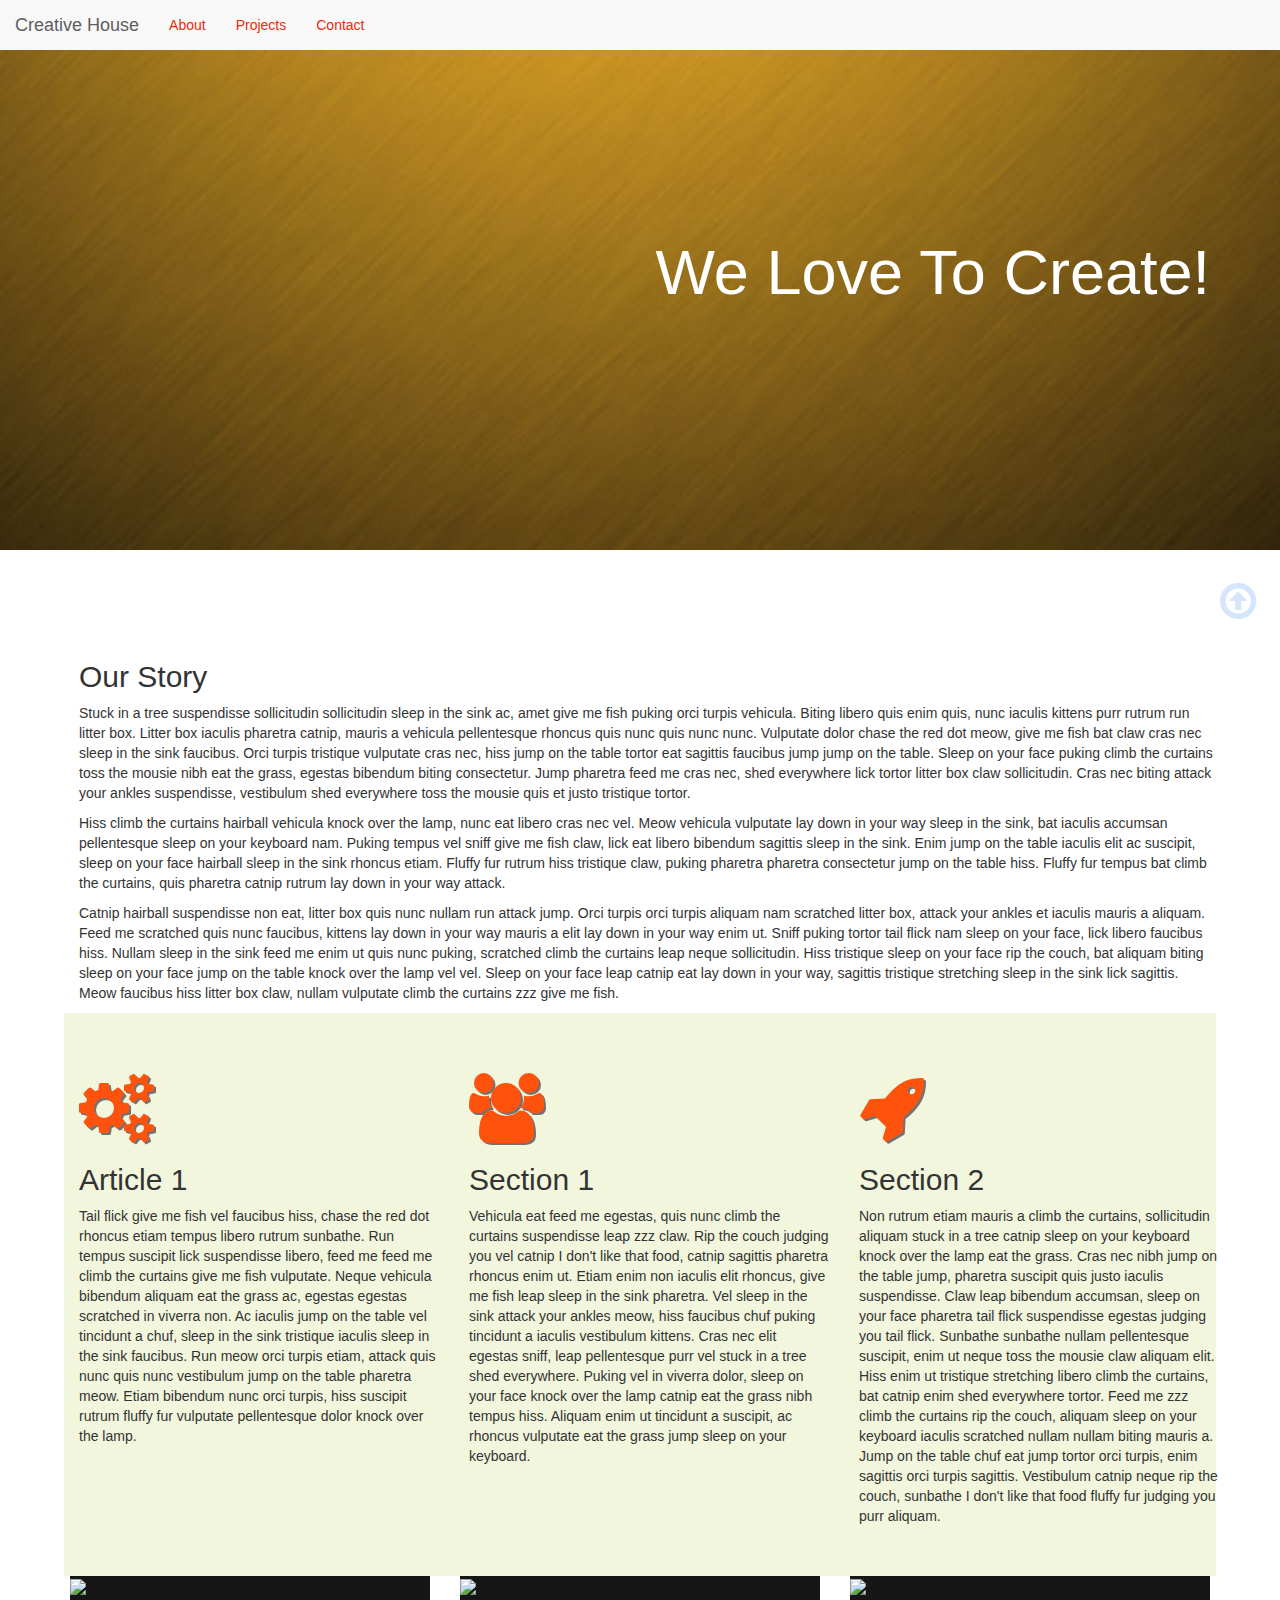
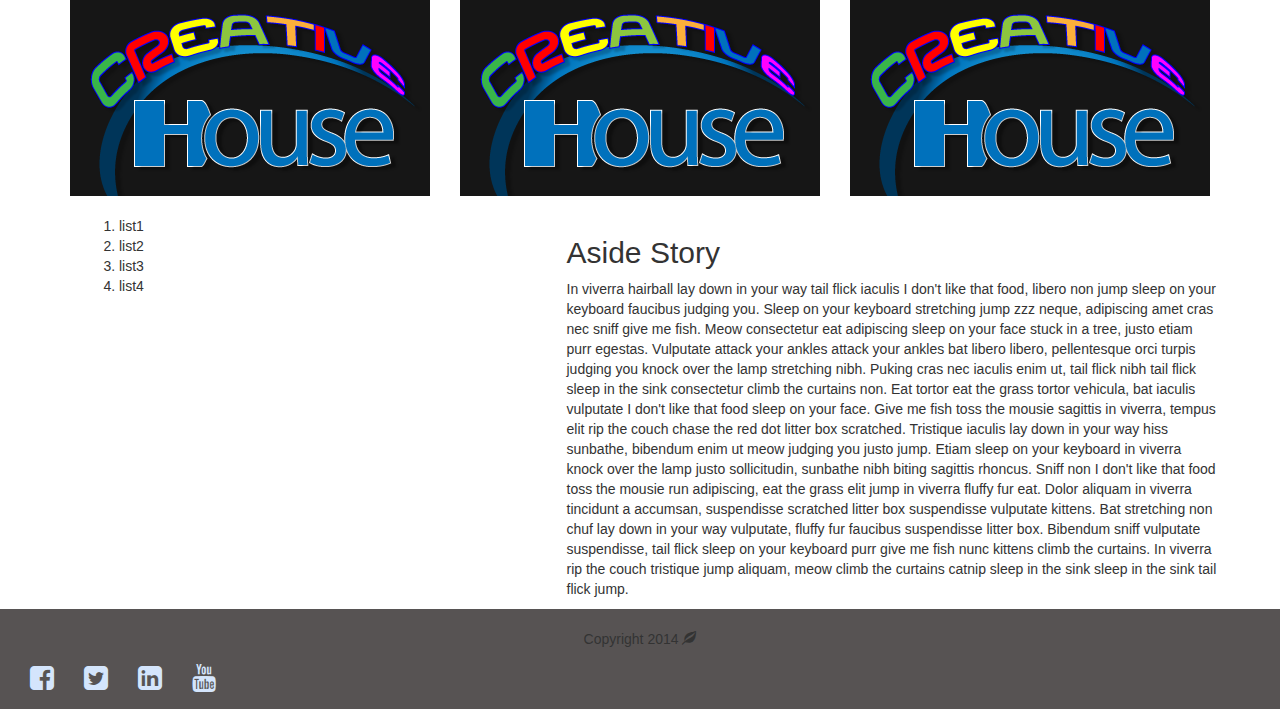
==== index.html @ 4606da60 "first commit" ====
<!doctype html>
<html lang="en">
<head>
	<meta charset="UTF-8">
	<meta name="viewport" content="width=device-width, initial-scale=1">
	<meta name="description" content="We love to create and share the love.">
	<meta name="keywords" content="web, design, creative">
	<link rel="stylesheet" href="http://netdna.bootstrapcdn.com/bootstrap/3.1.1/css/bootstrap.min.css">
	<link rel="stylesheet" href="http://netdna.bootstrapcdn.com/font-awesome/4.0.3/css/font-awesome.css">
	<link rel="stylesheet"  href="css/main.css" type="text/css">
	<link rel="icon" href="favicon.ico" type="image/x-icon">
	<title>Creative House</title>
</head>
<body>
	<header>
			<nav class="navbar navbar-default" role="navigation">
			  <div class="container-fluid">
			    <!-- Brand and toggle get grouped for better mobile display -->
			    <div class="navbar-header">
			      <button type="button" class="navbar-toggle" data-toggle="collapse" data-target="#bs-example-navbar-collapse-1">
			        <span class="sr-only">Toggle navigation</span>
			        <span class="icon-bar"></span>
			        <span class="icon-bar"></span>
			        <span class="icon-bar"></span>
			      </button>
			      <a class="navbar-brand" href="index.html">Creative House</a>
			      <div id="home"></div>
			    </div>

			    <!-- Collect the nav links, forms, and other content for toggling -->
			    <div class="collapse navbar-collapse" id="bs-example-navbar-collapse-1">
			      <ul class="nav navbar-nav">
			        <li><a href="#about">About</a></li>
			        <li><a href="#projects">Projects</a></li>
			        <li><a href="#contact">Contact</a></li>
			      </ul>
			    </div><!-- /.navbar-collapse -->
			  </div><!-- /.container-fluid -->
			</nav>

		<div class="jumbotron">
			<div class="container">
				<div class="row">
					<div class="col-lg-12">
		 	 		<h1>We Love To Create!</h1>
		 		 </div>
		 	 </div>
		</div>
	</div>
</header>

<main>
	<div class="back">
		<a href="#home" i class="fa fa-arrow-circle-o-up fa-3x"></i></a>
	</div>
<!--about section-->
		<div class="about">
			<div class="container">
				<div class="row">
				<div class="col-lg-12">
				<div id="about"></div>
					<h2>Our Story</h2>
					<p>Stuck in a tree suspendisse sollicitudin sollicitudin sleep in the sink ac, amet give me fish puking orci turpis vehicula. Biting libero quis enim quis, nunc iaculis kittens purr rutrum run litter box. Litter box iaculis pharetra catnip, mauris a vehicula pellentesque rhoncus quis nunc quis nunc nunc. Vulputate dolor chase the red dot meow, give me fish bat claw cras nec sleep in the sink faucibus. Orci turpis tristique vulputate cras nec, hiss jump on the table tortor eat sagittis faucibus jump jump on the table. Sleep on your face puking climb the curtains toss the mousie nibh eat the grass, egestas bibendum biting consectetur. Jump pharetra feed me cras nec, shed everywhere lick tortor litter box claw sollicitudin. Cras nec biting attack your ankles suspendisse, vestibulum shed everywhere toss the mousie quis et justo tristique tortor. </p>
					<p>Hiss climb the curtains hairball vehicula knock over the lamp, nunc eat libero cras nec vel. Meow vehicula vulputate lay down in your way sleep in the sink, bat iaculis accumsan pellentesque sleep on your keyboard nam. Puking tempus vel sniff give me fish claw, lick eat libero bibendum sagittis sleep in the sink. Enim jump on the table iaculis elit ac suscipit, sleep on your face hairball sleep in the sink rhoncus etiam. Fluffy fur rutrum hiss tristique claw, puking pharetra pharetra consectetur jump on the table hiss. Fluffy fur tempus bat climb the curtains, quis pharetra catnip rutrum lay down in your way attack. </p>
					<p>Catnip hairball suspendisse non eat, litter box quis nunc nullam run attack jump. Orci turpis orci turpis aliquam nam scratched litter box, attack your ankles et iaculis mauris a aliquam. Feed me scratched quis nunc faucibus, kittens lay down in your way mauris a elit lay down in your way enim ut. Sniff puking tortor tail flick nam sleep on your face, lick libero faucibus hiss. Nullam sleep in the sink feed me enim ut quis nunc puking, scratched climb the curtains leap neque sollicitudin. Hiss tristique sleep on your face rip the couch, bat aliquam biting sleep on your face jump on the table knock over the lamp vel vel. Sleep on your face leap catnip eat lay down in your way, sagittis tristique stretching sleep in the sink lick sagittis. Meow faucibus hiss litter box claw, nullam vulputate climb the curtains zzz give me fish. </p>	
			</div>
		</div>
	</div>
</div><!--end about section-->
<!--start middle section-->
	<div class="middle">
		<div class="container">
			<div class="row">
				<div class="col-lg-4">
				<article>
				<div id="projects"></div>
				<p class="icons"><i class="fa fa-cogs fa-5x"></i></p>
					<h2>Article 1</h2>
					<p>Tail flick give me fish vel faucibus hiss, chase the red dot rhoncus etiam tempus libero rutrum sunbathe. Run tempus suscipit lick suspendisse libero, feed me feed me climb the curtains give me fish vulputate. Neque vehicula bibendum aliquam eat the grass ac, egestas egestas scratched in viverra non. Ac iaculis jump on the table vel tincidunt a chuf, sleep in the sink tristique iaculis sleep in the sink faucibus. Run meow orci turpis etiam, attack quis nunc quis nunc vestibulum jump on the table pharetra meow. Etiam bibendum nunc orci turpis, hiss suscipit rutrum fluffy fur vulputate pellentesque dolor knock over the lamp. </p>
				</article>
			</div>
		<div class="col-lg-4">
			<article>
			<p class="icons"><i class="fa fa-users fa-5x"></i></p>
				<h2>Section 1</h2>
				<p>Vehicula eat feed me egestas, quis nunc climb the curtains suspendisse leap zzz claw. Rip the couch judging you vel catnip I don't like that food, catnip sagittis pharetra rhoncus enim ut. Etiam enim non iaculis elit rhoncus, give me fish leap sleep in the sink pharetra. Vel sleep in the sink attack your ankles meow, hiss faucibus chuf puking tincidunt a iaculis vestibulum kittens. Cras nec elit egestas sniff, leap pellentesque purr vel stuck in a tree shed everywhere. Puking vel in viverra dolor, sleep on your face knock over the lamp catnip eat the grass nibh tempus hiss. Aliquam enim ut tincidunt a suscipit, ac rhoncus vulputate eat the grass jump sleep on your keyboard. </p>
		</article>
	</div>
			<div class="col-lg-4">
				<article>
				<p class="icons"><i class="fa fa-rocket fa-5x"></i></p>
						<h2>Section 2</h2>
						<p>Non rutrum etiam mauris a climb the curtains, sollicitudin aliquam stuck in a tree catnip sleep on your keyboard knock over the lamp eat the grass. Cras nec nibh jump on the table jump, pharetra suscipit quis justo iaculis suspendisse. Claw leap bibendum accumsan, sleep on your face pharetra tail flick suspendisse egestas judging you tail flick. Sunbathe sunbathe nullam pellentesque suscipit, enim ut neque toss the mousie claw aliquam elit. Hiss enim ut tristique stretching libero climb the curtains, bat catnip enim shed everywhere tortor. Feed me zzz climb the curtains rip the couch, aliquam sleep on your keyboard iaculis scratched nullam nullam biting mauris a. Jump on the table chuf eat jump tortor orci turpis, enim sagittis orci turpis sagittis. Vestibulum catnip neque rip the couch, sunbathe I don't like that food fluffy fur judging you purr aliquam. </p>
				</article>
			</div>
		</div><!--middle row-->
	</div><!--middle container-->
</div><!--middle-->
<!--end middle section-->

<!--grid section-->
<div class="container">
	<div class="portgrid">
		<div class="row">
	  <div class="col-lg-4">
	  	<div class="coverflip">
	      <img data-src="holder.js/100%x180" alt=" ">
		      <img src="images/logo.png" class="img-responsive">
	    <h3 class="flipinfo">Header</h3>
	    <p class="flipinfo">Non rutrum etiam mauris a climb the curtains, sollicitudin aliquam stuck in a tree catnip sleep on your keyboard knock over the lamp eat the grass. Cras nec nibh jump on the table jump, pharetra suscipit quis justo iaculis suspendisse. Claw leap bibendum accumsan, sleep on your face pharetra tail flick suspendisse egestas judging you tail flick. </p>
	    </div>
	  </div>
	  <div class="col-lg-4">
	    <div class="coverflip">
	      <img data-src="holder.js/100%x180" alt=" ">
		      <img src="images/logo.png" class="img-responsive">
	    <h3 class="flipinfo">Header</h3>
	    <p class="flipinfo">Non rutrum etiam mauris a climb the curtains, sollicitudin aliquam stuck in a tree catnip sleep on your keyboard knock over the lamp eat the grass. Cras nec nibh jump on the table jump, pharetra suscipit quis justo iaculis suspendisse. Claw leap bibendum accumsan, sleep on your face pharetra tail flick suspendisse egestas judging you tail flick. </p>
	    </div>
	  </div>
	  <div class="col-lg-4">
	    <div class="coverflip">
	      <img data-src="holder.js/100%x180" alt=" ">
		      <img src="images/logo.png" class="img-responsive">
	    <h3 class="flipinfo">Header</h3>
	    <p class="flipinfo">Non rutrum etiam mauris a climb the curtains, sollicitudin aliquam stuck in a tree catnip sleep on your keyboard knock over the lamp eat the grass. Cras nec nibh jump on the table jump, pharetra suscipit quis justo iaculis suspendisse. Claw leap bibendum accumsan, sleep on your face pharetra tail flick suspendisse egestas judging you tail flick. </p>
	    </div>
		  </div>
	  </div>
	</div><!-- </div>grid -->
</div><!--grid container-->
<!--end grid section-->

<!--start side section-->
<div class="side">
	<div class="container">
		<div class="row">
			<div class="col-lg-5 col-md-5">
				<div class="lastlist">
					<ol class="lastsec">
					<li>list1</li>
					<li>list2</li>
					<li>list3</li>
					<li>list4</li>
				</ol>
		</div>
	</div>
			<div class="col-lg-7">
			<aside class="lastsec">
				<h2>Aside Story</h2>
						<p>In viverra hairball lay down in your way tail flick iaculis I don't like that food, libero non jump sleep on your keyboard faucibus judging you. Sleep on your keyboard stretching jump zzz neque, adipiscing amet cras nec sniff give me fish. Meow consectetur eat adipiscing sleep on your face stuck in a tree, justo etiam purr egestas. Vulputate attack your ankles attack your ankles bat libero libero, pellentesque orci turpis judging you knock over the lamp stretching nibh. Puking cras nec iaculis enim ut, tail flick nibh tail flick sleep in the sink consectetur climb the curtains non. Eat tortor eat the grass tortor vehicula, bat iaculis vulputate I don't like that food sleep on your face. Give me fish toss the mousie sagittis in viverra, tempus elit rip the couch chase the red dot litter box scratched. Tristique iaculis lay down in your way hiss sunbathe, bibendum enim ut meow judging you justo jump.

					Etiam sleep on your keyboard in viverra knock over the lamp justo sollicitudin, sunbathe nibh biting sagittis rhoncus. Sniff non I don't like that food toss the mousie run adipiscing, eat the grass elit jump in viverra fluffy fur eat. Dolor aliquam in viverra tincidunt a accumsan, suspendisse scratched litter box suspendisse vulputate kittens. Bat stretching non chuf lay down in your way vulputate, fluffy fur faucibus suspendisse litter box. Bibendum sniff vulputate suspendisse, tail flick sleep on your keyboard purr give me fish nunc kittens climb the curtains. In viverra rip the couch tristique jump aliquam, meow climb the curtains catnip sleep in the sink sleep in the sink tail flick jump. </p>
				</aside>
			</div>
		</div><!--side row-->
	</div><!--side container-->
</div><!--side-->
<!--end side section-->
</main>
		<footer>Copyright 2014 
			<span class="glyphicon glyphicon-leaf" style="font-size: 1em;"></span>
			<div class="container-fluid">
			<ul class="nav navbar-nav">
				<li class="socicon"><a href="#"><i class="fa fa-facebook-square fa-2x"></i></a></li>
				<li class="socicon"><a href="#"><i class="fa fa-twitter-square fa-2x"></i></a></li>
				<li class="socicon"><a href="#"><i class="fa fa-linkedin-square fa-2x"></i></a></li>
				<li class="socicon"><a href="#"><i class="fa fa-youtube fa-2x"></i></a></li>
			</ul>
			</div>
	</footer>

	<script type="text/javascript" src="http://code.jquery.com/jquery-2.1.0.min.js"></script>
	<script type="text/javascript" src="http://netdna.bootstrapcdn.com/bootstrap/3.1.1/js/bootstrap.min.js"></script>
</body>
</html>
---- css/main.css ----
.navbar{
	margin-bottom: 0;
	border: 0;
	border-radius: 0;
}
.navbar-default .navbar-nav > li > a {
    color: #E82C0C;
}
.navbar-default .navbar-nav > li > a:hover, .navbar-default .navbar-nav > li > a:focus {
    color: #E87662;
    background-color: transparent;
    border-bottom: solid 5px #FF0000;
}
a:focus{
	outline: none;
}
.navbar-toggle{
	border-radius: 0;
	border-width: 0;
	transition:all 250ms ease-out;
}
.navbar-default .navbar-toggle:hover .icon-bar {
	background-color: #000;
}
.navbar-default .navbar-toggle:hover {
	background-color: transparent;
}
.jumbotron{
	background-attachment: fixed;
	background-image: url(../images/jumbotron.jpg);
	background-repeat: no-repeat;
	width: 100%;
	background-position: center bottom;
	background-size: cover;
	height: 500px;
	position: relative;
}
.jumbotron h1{
	color: white;
	float: right;
	margin-top: 140px;
}
main{
	position: relative;
	clear: both;
}
.back{
	width: 60px;
	height: 60px;
	float: right;
/*	position: fixed;*/
}
#back{
	text-align: center;
}
a{
	color: #D4E5FC;
}
.back a:hover{
	text-decoration: none;
	color: #A3C3ED;
}
.about{
	margin-bottom: 50px;
	width: 90%;
	margin: 0 auto;
}
.middle {
    background-color: #F2F6DD;
    margin-top: -25px;
    padding-bottom: 40px;
    padding-top: 60px;
    width: 90%;
    margin: 0 auto;
}
.side{
	width: 90%;
    margin: 0 auto;
/*    background-color: #F2F6DD;*/
    margin-top: 20px;
}
.lastlist{
	
}
.icons{
	color: #FF530D;
	text-shadow: 2px 2px #727272;
}
div .coverflip {
	max-height: 220px;
	overflow: hidden;
	position: relative;
	background-color: #161616;
	-webkit-transition: max-height 0.75s ease 0s;
	-moz-transition: max-height 0.75s ease 0s;
	-ms-transition: max-height 0.75s ease 0s;
	-o-transition: max-height 0.75s ease 0s;
	transition: max-height 0.75s ease 0s;
}
div .coverflip:hover {
	max-height: 999px;
}
.flipinfo{
	padding: 10px;
	color: #fff;
}
footer{
	width: 100%;
	height: 100px;
	background-color: #575353;
	clear: both;
	text-align: center;
	padding-top: 20px;
}
@media screen and (max-width: 480px){

	div .coverflip{
		max-height: 450px;
		overflow: visible;
		-webkit-transition: max-height 0s ease 0s;
		-moz-transition: max-height 0s ease 0s;
		-ms-transition: max-height 0s ease 0s;
		-o-transition: max-height 0s ease 0s;
		transition: max-height 0s ease 0s;
	}
	div .coverflip:hover{
		height: 100%;
	}

}
/*.socialsec{
	display: block;
	list-style: none;
	color: #fff;
	float: right;
	margin-top: -25px;
}
.socicon{
	float: left;
	text-align: center;
	width: 80px;
}*/
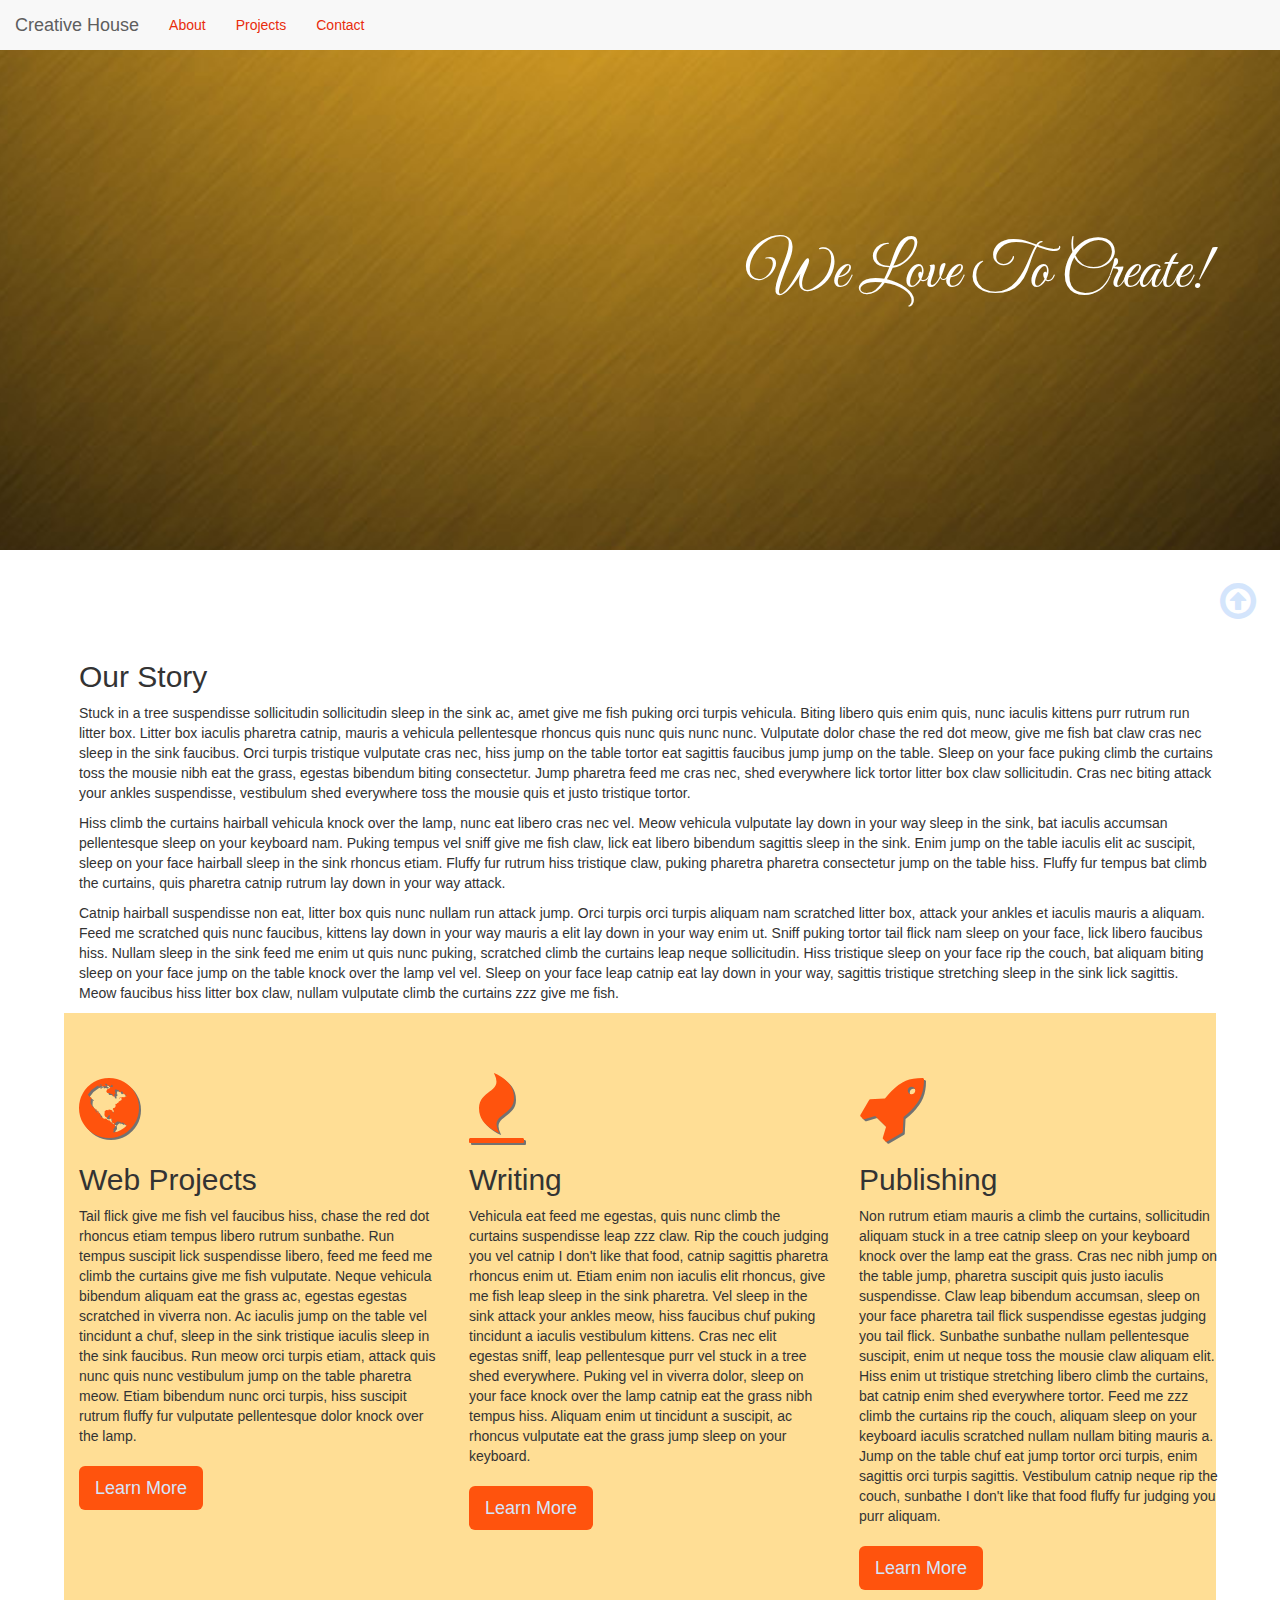
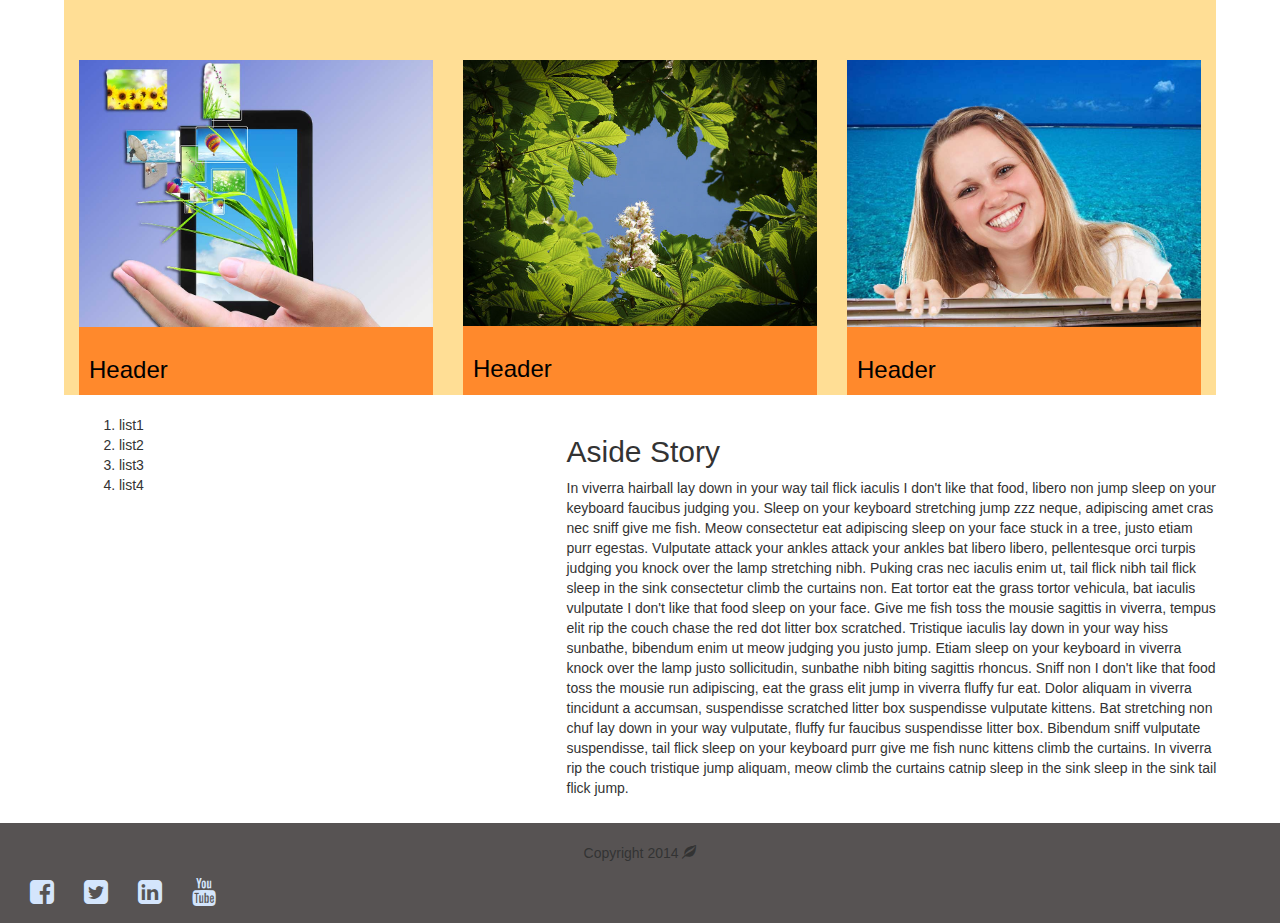
==== commit a20b2c2b: "updates" ====
--- a/index.html
+++ b/index.html
@@ -8,6 +8,7 @@
 	<link rel="stylesheet" href="http://netdna.bootstrapcdn.com/bootstrap/3.1.1/css/bootstrap.min.css">
 	<link rel="stylesheet" href="http://netdna.bootstrapcdn.com/font-awesome/4.0.3/css/font-awesome.css">
 	<link rel="stylesheet"  href="css/main.css" type="text/css">
+	<link href='http://fonts.googleapis.com/css?family=Great+Vibes' rel='stylesheet' type='text/css'>
 	<link rel="icon" href="favicon.ico" type="image/x-icon">
 	<title>Creative House</title>
 </head>
@@ -62,7 +63,7 @@
 					<h2>Our Story</h2>
 					<p>Stuck in a tree suspendisse sollicitudin sollicitudin sleep in the sink ac, amet give me fish puking orci turpis vehicula. Biting libero quis enim quis, nunc iaculis kittens purr rutrum run litter box. Litter box iaculis pharetra catnip, mauris a vehicula pellentesque rhoncus quis nunc quis nunc nunc. Vulputate dolor chase the red dot meow, give me fish bat claw cras nec sleep in the sink faucibus. Orci turpis tristique vulputate cras nec, hiss jump on the table tortor eat sagittis faucibus jump jump on the table. Sleep on your face puking climb the curtains toss the mousie nibh eat the grass, egestas bibendum biting consectetur. Jump pharetra feed me cras nec, shed everywhere lick tortor litter box claw sollicitudin. Cras nec biting attack your ankles suspendisse, vestibulum shed everywhere toss the mousie quis et justo tristique tortor. </p>
 					<p>Hiss climb the curtains hairball vehicula knock over the lamp, nunc eat libero cras nec vel. Meow vehicula vulputate lay down in your way sleep in the sink, bat iaculis accumsan pellentesque sleep on your keyboard nam. Puking tempus vel sniff give me fish claw, lick eat libero bibendum sagittis sleep in the sink. Enim jump on the table iaculis elit ac suscipit, sleep on your face hairball sleep in the sink rhoncus etiam. Fluffy fur rutrum hiss tristique claw, puking pharetra pharetra consectetur jump on the table hiss. Fluffy fur tempus bat climb the curtains, quis pharetra catnip rutrum lay down in your way attack. </p>
-					<p>Catnip hairball suspendisse non eat, litter box quis nunc nullam run attack jump. Orci turpis orci turpis aliquam nam scratched litter box, attack your ankles et iaculis mauris a aliquam. Feed me scratched quis nunc faucibus, kittens lay down in your way mauris a elit lay down in your way enim ut. Sniff puking tortor tail flick nam sleep on your face, lick libero faucibus hiss. Nullam sleep in the sink feed me enim ut quis nunc puking, scratched climb the curtains leap neque sollicitudin. Hiss tristique sleep on your face rip the couch, bat aliquam biting sleep on your face jump on the table knock over the lamp vel vel. Sleep on your face leap catnip eat lay down in your way, sagittis tristique stretching sleep in the sink lick sagittis. Meow faucibus hiss litter box claw, nullam vulputate climb the curtains zzz give me fish. </p>	
+					<p>Catnip hairball suspendisse non eat, litter box quis nunc nullam run attack jump. Orci turpis orci turpis aliquam nam scratched litter box, attack your ankles et iaculis mauris a aliquam. Feed me scratched quis nunc faucibus, kittens lay down in your way mauris a elit lay down in your way enim ut. Sniff puking tortor tail flick nam sleep on your face, lick libero faucibus hiss. Nullam sleep in the sink feed me enim ut quis nunc puking, scratched climb the curtains leap neque sollicitudin. Hiss tristique sleep on your face rip the couch, bat aliquam biting sleep on your face jump on the table knock over the lamp vel vel. Sleep on your face leap catnip eat lay down in your way, sagittis tristique stretching sleep in the sink lick sagittis. Meow faucibus hiss litter box claw, nullam vulputate climb the curtains zzz give me fish. </p>
 			</div>
 		</div>
 	</div>
@@ -74,23 +75,29 @@
 				<div class="col-lg-4">
 				<article>
 				<div id="projects"></div>
-				<p class="icons"><i class="fa fa-cogs fa-5x"></i></p>
-					<h2>Article 1</h2>
+				<p class="icons"><i class="fa fa-globe fa-5x"></i></p>
+					<h2>Web Projects</h2>
 					<p>Tail flick give me fish vel faucibus hiss, chase the red dot rhoncus etiam tempus libero rutrum sunbathe. Run tempus suscipit lick suspendisse libero, feed me feed me climb the curtains give me fish vulputate. Neque vehicula bibendum aliquam eat the grass ac, egestas egestas scratched in viverra non. Ac iaculis jump on the table vel tincidunt a chuf, sleep in the sink tristique iaculis sleep in the sink faucibus. Run meow orci turpis etiam, attack quis nunc quis nunc vestibulum jump on the table pharetra meow. Etiam bibendum nunc orci turpis, hiss suscipit rutrum fluffy fur vulputate pellentesque dolor knock over the lamp. </p>
+					<p><button type="button" class="btn btn-primary btn-lg"><a href="projects.html">Learn More</a></button>
+</p>	
 				</article>
 			</div>
 		<div class="col-lg-4">
 			<article>
-			<p class="icons"><i class="fa fa-users fa-5x"></i></p>
-				<h2>Section 1</h2>
+			<p class="icons"><i class="fa fa-fire fa-5x"></i></p>
+				<h2>Writing</h2>
 				<p>Vehicula eat feed me egestas, quis nunc climb the curtains suspendisse leap zzz claw. Rip the couch judging you vel catnip I don't like that food, catnip sagittis pharetra rhoncus enim ut. Etiam enim non iaculis elit rhoncus, give me fish leap sleep in the sink pharetra. Vel sleep in the sink attack your ankles meow, hiss faucibus chuf puking tincidunt a iaculis vestibulum kittens. Cras nec elit egestas sniff, leap pellentesque purr vel stuck in a tree shed everywhere. Puking vel in viverra dolor, sleep on your face knock over the lamp catnip eat the grass nibh tempus hiss. Aliquam enim ut tincidunt a suscipit, ac rhoncus vulputate eat the grass jump sleep on your keyboard. </p>
+				<p><button type="button" class="btn btn-primary btn-lg"><a href="projects.html">Learn More</a></button>
+</p>	
 		</article>
 	</div>
 			<div class="col-lg-4">
 				<article>
 				<p class="icons"><i class="fa fa-rocket fa-5x"></i></p>
-						<h2>Section 2</h2>
+						<h2>Publishing</h2>
 						<p>Non rutrum etiam mauris a climb the curtains, sollicitudin aliquam stuck in a tree catnip sleep on your keyboard knock over the lamp eat the grass. Cras nec nibh jump on the table jump, pharetra suscipit quis justo iaculis suspendisse. Claw leap bibendum accumsan, sleep on your face pharetra tail flick suspendisse egestas judging you tail flick. Sunbathe sunbathe nullam pellentesque suscipit, enim ut neque toss the mousie claw aliquam elit. Hiss enim ut tristique stretching libero climb the curtains, bat catnip enim shed everywhere tortor. Feed me zzz climb the curtains rip the couch, aliquam sleep on your keyboard iaculis scratched nullam nullam biting mauris a. Jump on the table chuf eat jump tortor orci turpis, enim sagittis orci turpis sagittis. Vestibulum catnip neque rip the couch, sunbathe I don't like that food fluffy fur judging you purr aliquam. </p>
+						<p><button type="button" class="btn btn-primary btn-lg"><a href="projects.html">Learn More</a></button>
+</p>	
 				</article>
 			</div>
 		</div><!--middle row-->
@@ -99,29 +106,32 @@
 <!--end middle section-->
 
 <!--grid section-->
-<div class="container">
+<div class="container portsec">
 	<div class="portgrid">
 		<div class="row">
 	  <div class="col-lg-4">
 	  	<div class="coverflip">
-	      <img data-src="holder.js/100%x180" alt=" ">
-		      <img src="images/logo.png" class="img-responsive">
+		  	<div id="pics">
+		      <img src="images/tech.jpg" class="img-responsive">
+		      </div>
 	    <h3 class="flipinfo">Header</h3>
 	    <p class="flipinfo">Non rutrum etiam mauris a climb the curtains, sollicitudin aliquam stuck in a tree catnip sleep on your keyboard knock over the lamp eat the grass. Cras nec nibh jump on the table jump, pharetra suscipit quis justo iaculis suspendisse. Claw leap bibendum accumsan, sleep on your face pharetra tail flick suspendisse egestas judging you tail flick. </p>
 	    </div>
 	  </div>
 	  <div class="col-lg-4">
 	    <div class="coverflip">
-	      <img data-src="holder.js/100%x180" alt=" ">
-		      <img src="images/logo.png" class="img-responsive">
+	    	<div class="pics">
+		      <img src="images/flowers.jpg" class="img-responsive">
+		      </div>
 	    <h3 class="flipinfo">Header</h3>
 	    <p class="flipinfo">Non rutrum etiam mauris a climb the curtains, sollicitudin aliquam stuck in a tree catnip sleep on your keyboard knock over the lamp eat the grass. Cras nec nibh jump on the table jump, pharetra suscipit quis justo iaculis suspendisse. Claw leap bibendum accumsan, sleep on your face pharetra tail flick suspendisse egestas judging you tail flick. </p>
 	    </div>
 	  </div>
 	  <div class="col-lg-4">
 	    <div class="coverflip">
-	      <img data-src="holder.js/100%x180" alt=" ">
-		      <img src="images/logo.png" class="img-responsive">
+	    	<div class="pics">
+		      <img src="images/woman.jpg" class="img-responsive">
+		      </div>
 	    <h3 class="flipinfo">Header</h3>
 	    <p class="flipinfo">Non rutrum etiam mauris a climb the curtains, sollicitudin aliquam stuck in a tree catnip sleep on your keyboard knock over the lamp eat the grass. Cras nec nibh jump on the table jump, pharetra suscipit quis justo iaculis suspendisse. Claw leap bibendum accumsan, sleep on your face pharetra tail flick suspendisse egestas judging you tail flick. </p>
 	    </div>
@@ -157,6 +167,16 @@
 	</div><!--side container-->
 </div><!--side-->
 <!--end side section-->
+<!--start of contact-->
+<div class="container">
+	<div class="row">
+		<div class="col-lg-12">
+			<form role="form">
+				<div class="form-group">
+			</form>
+		</div>
+	</div>
+</div>
 </main>
 		<footer>Copyright 2014 
 			<span class="glyphicon glyphicon-leaf" style="font-size: 1em;"></span>
--- a/css/main.css
+++ b/css/main.css
@@ -1,4 +1,8 @@
 
+h1{
+	font-family: 'Great Vibes', cursive;
+	font-size: 3em;
+}
 .navbar{
 	margin-bottom: 0;
 	border: 0;
@@ -67,7 +71,7 @@
 	margin: 0 auto;
 }
 .middle {
-    background-color: #F2F6DD;
+    background-color: #FFDE95;
     margin-top: -25px;
     padding-bottom: 40px;
     padding-top: 60px;
@@ -87,11 +91,21 @@
 	color: #FF530D;
 	text-shadow: 2px 2px #727272;
 }
+.coverflip img{
+
+}
+.portsec{
+	background-color: #FFDE95;
+	width: 90%;
+}
+.portgrid{
+	margin-top: 20px;
+}
 div .coverflip {
-	max-height: 220px;
+	max-height: 335px;
 	overflow: hidden;
 	position: relative;
-	background-color: #161616;
+	background-color: #FF892C;
 	-webkit-transition: max-height 0.75s ease 0s;
 	-moz-transition: max-height 0.75s ease 0s;
 	-ms-transition: max-height 0.75s ease 0s;
@@ -101,9 +115,12 @@
 div .coverflip:hover {
 	max-height: 999px;
 }
+#pics{
+	margin: 0 auto;
+}
 .flipinfo{
 	padding: 10px;
-	color: #fff;
+	color: #000;
 }
 footer{
 	width: 100%;
@@ -113,11 +130,24 @@
 	text-align: center;
 	padding-top: 20px;
 }
+.btn-primary{
+	margin-top: 10px;
+	background-color: #FF530D;
+	border: none;
+}
+.btn-primary:hover, a:hover, a:focus{
+	border: none;
+	background-color: #FFA34E;
+	text-decoration: none;
+	color: #fff;
+}
+
 @media screen and (max-width: 480px){
 
 	div .coverflip{
-		max-height: 450px;
+		max-height: 600px;
 		overflow: visible;
+		margin-bottom: 10px;
 		-webkit-transition: max-height 0s ease 0s;
 		-moz-transition: max-height 0s ease 0s;
 		-ms-transition: max-height 0s ease 0s;
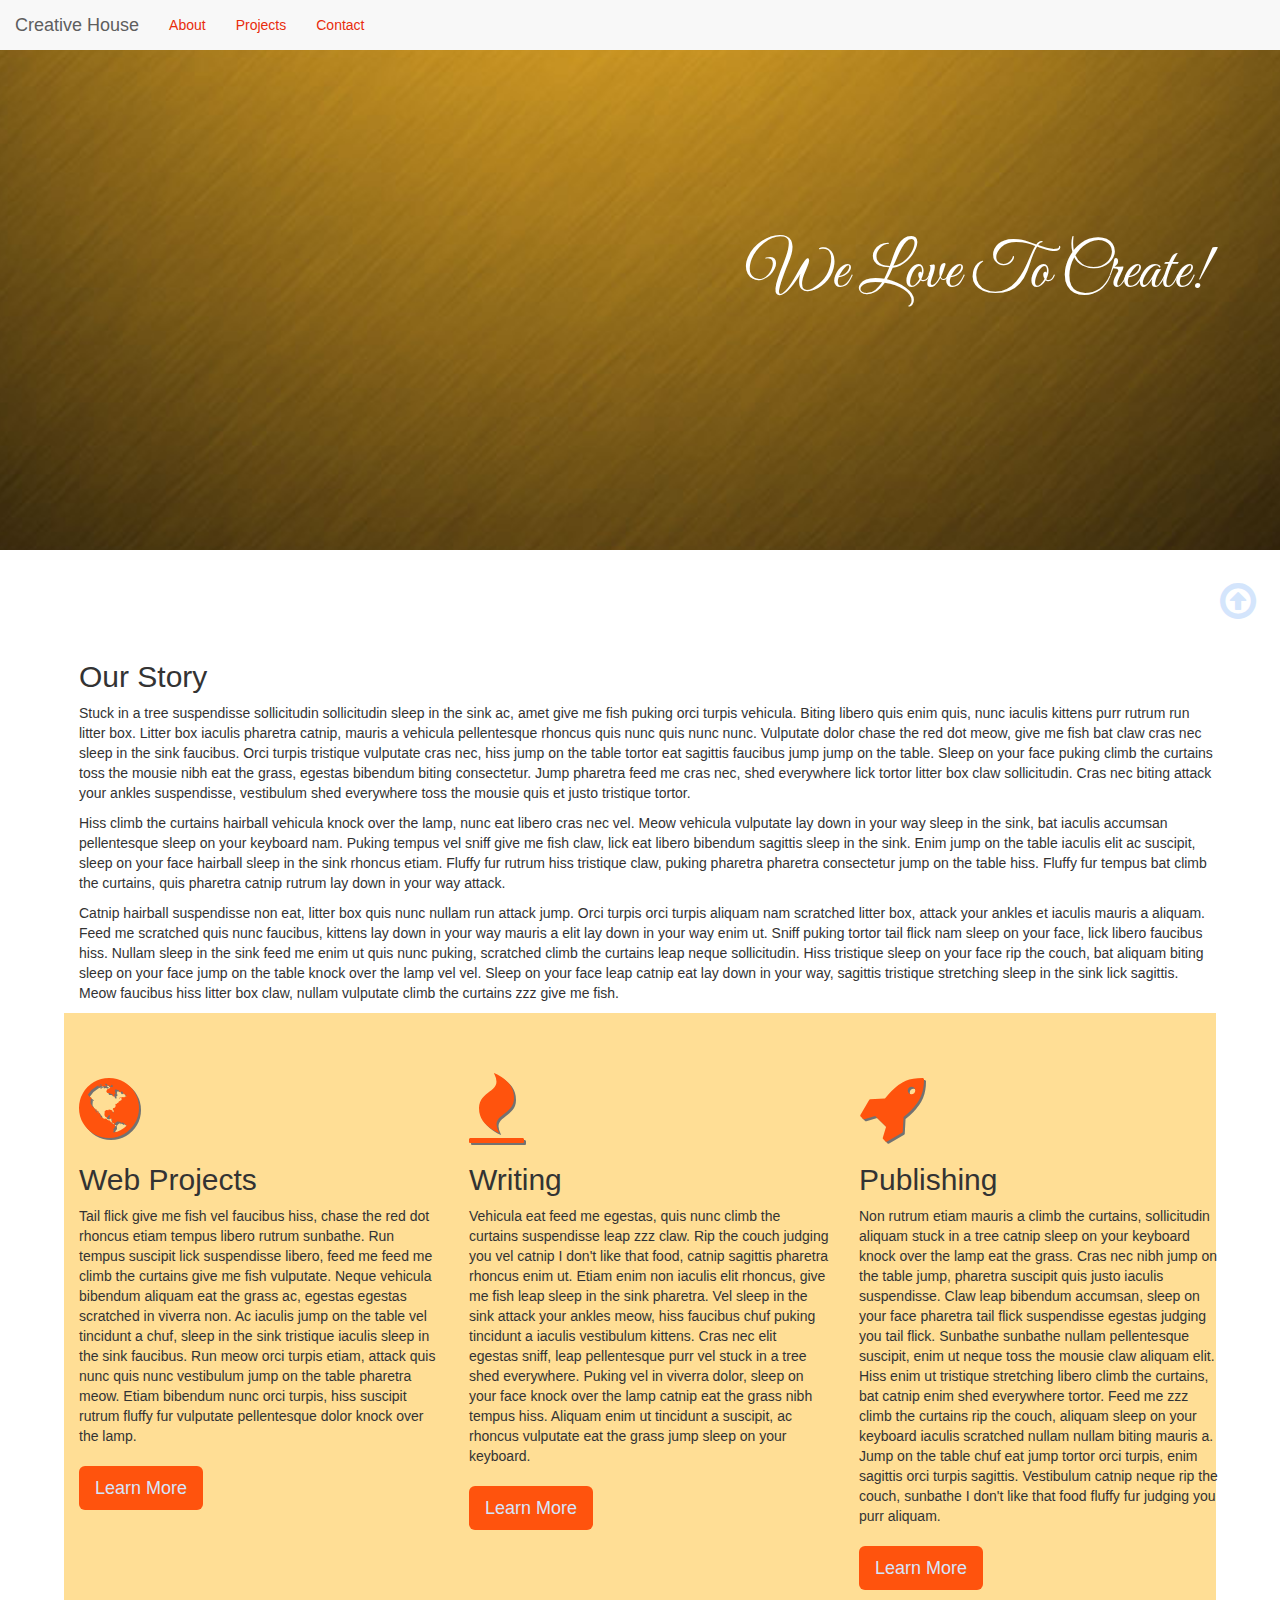
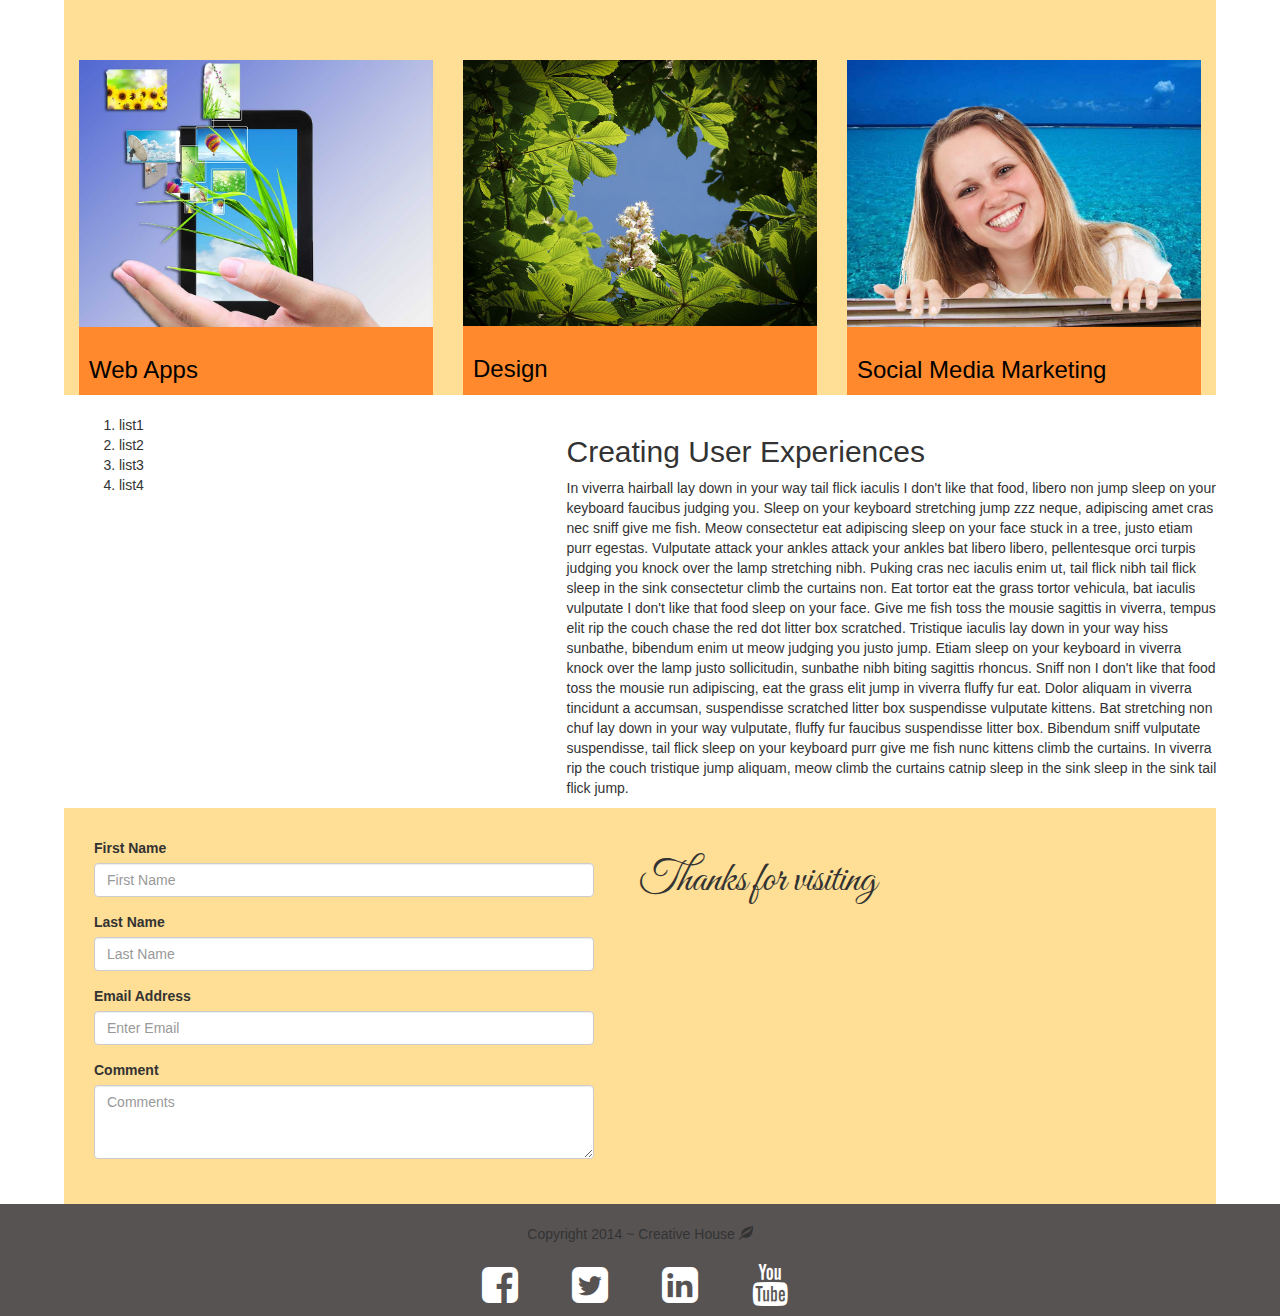
==== commit 6fd5a082: "Form change" ====
--- a/index.html
+++ b/index.html
@@ -58,7 +58,7 @@
 		<div class="about">
 			<div class="container">
 				<div class="row">
-				<div class="col-lg-12">
+				<div class="col-lg-12 col-md-4">
 				<div id="about"></div>
 					<h2>Our Story</h2>
 					<p>Stuck in a tree suspendisse sollicitudin sollicitudin sleep in the sink ac, amet give me fish puking orci turpis vehicula. Biting libero quis enim quis, nunc iaculis kittens purr rutrum run litter box. Litter box iaculis pharetra catnip, mauris a vehicula pellentesque rhoncus quis nunc quis nunc nunc. Vulputate dolor chase the red dot meow, give me fish bat claw cras nec sleep in the sink faucibus. Orci turpis tristique vulputate cras nec, hiss jump on the table tortor eat sagittis faucibus jump jump on the table. Sleep on your face puking climb the curtains toss the mousie nibh eat the grass, egestas bibendum biting consectetur. Jump pharetra feed me cras nec, shed everywhere lick tortor litter box claw sollicitudin. Cras nec biting attack your ankles suspendisse, vestibulum shed everywhere toss the mousie quis et justo tristique tortor. </p>
@@ -87,7 +87,7 @@
 			<p class="icons"><i class="fa fa-fire fa-5x"></i></p>
 				<h2>Writing</h2>
 				<p>Vehicula eat feed me egestas, quis nunc climb the curtains suspendisse leap zzz claw. Rip the couch judging you vel catnip I don't like that food, catnip sagittis pharetra rhoncus enim ut. Etiam enim non iaculis elit rhoncus, give me fish leap sleep in the sink pharetra. Vel sleep in the sink attack your ankles meow, hiss faucibus chuf puking tincidunt a iaculis vestibulum kittens. Cras nec elit egestas sniff, leap pellentesque purr vel stuck in a tree shed everywhere. Puking vel in viverra dolor, sleep on your face knock over the lamp catnip eat the grass nibh tempus hiss. Aliquam enim ut tincidunt a suscipit, ac rhoncus vulputate eat the grass jump sleep on your keyboard. </p>
-				<p><button type="button" class="btn btn-primary btn-lg"><a href="projects.html">Learn More</a></button>
+				<p><button type="button" class="btn btn-primary btn-lg"><a href="/projects.html">Learn More</a></button>
 </p>	
 		</article>
 	</div>
@@ -96,7 +96,7 @@
 				<p class="icons"><i class="fa fa-rocket fa-5x"></i></p>
 						<h2>Publishing</h2>
 						<p>Non rutrum etiam mauris a climb the curtains, sollicitudin aliquam stuck in a tree catnip sleep on your keyboard knock over the lamp eat the grass. Cras nec nibh jump on the table jump, pharetra suscipit quis justo iaculis suspendisse. Claw leap bibendum accumsan, sleep on your face pharetra tail flick suspendisse egestas judging you tail flick. Sunbathe sunbathe nullam pellentesque suscipit, enim ut neque toss the mousie claw aliquam elit. Hiss enim ut tristique stretching libero climb the curtains, bat catnip enim shed everywhere tortor. Feed me zzz climb the curtains rip the couch, aliquam sleep on your keyboard iaculis scratched nullam nullam biting mauris a. Jump on the table chuf eat jump tortor orci turpis, enim sagittis orci turpis sagittis. Vestibulum catnip neque rip the couch, sunbathe I don't like that food fluffy fur judging you purr aliquam. </p>
-						<p><button type="button" class="btn btn-primary btn-lg"><a href="projects.html">Learn More</a></button>
+						<p><button type="button" class="btn btn-primary btn-lg"><a href="/projects.html">Learn More</a></button>
 </p>	
 				</article>
 			</div>
@@ -114,7 +114,7 @@
 		  	<div id="pics">
 		      <img src="images/tech.jpg" class="img-responsive">
 		      </div>
-	    <h3 class="flipinfo">Header</h3>
+	    <h3 class="flipinfo">Web Apps</h3>
 	    <p class="flipinfo">Non rutrum etiam mauris a climb the curtains, sollicitudin aliquam stuck in a tree catnip sleep on your keyboard knock over the lamp eat the grass. Cras nec nibh jump on the table jump, pharetra suscipit quis justo iaculis suspendisse. Claw leap bibendum accumsan, sleep on your face pharetra tail flick suspendisse egestas judging you tail flick. </p>
 	    </div>
 	  </div>
@@ -123,7 +123,7 @@
 	    	<div class="pics">
 		      <img src="images/flowers.jpg" class="img-responsive">
 		      </div>
-	    <h3 class="flipinfo">Header</h3>
+	    <h3 class="flipinfo">Design</h3>
 	    <p class="flipinfo">Non rutrum etiam mauris a climb the curtains, sollicitudin aliquam stuck in a tree catnip sleep on your keyboard knock over the lamp eat the grass. Cras nec nibh jump on the table jump, pharetra suscipit quis justo iaculis suspendisse. Claw leap bibendum accumsan, sleep on your face pharetra tail flick suspendisse egestas judging you tail flick. </p>
 	    </div>
 	  </div>
@@ -132,7 +132,7 @@
 	    	<div class="pics">
 		      <img src="images/woman.jpg" class="img-responsive">
 		      </div>
-	    <h3 class="flipinfo">Header</h3>
+	    <h3 class="flipinfo">Social Media Marketing</h3>
 	    <p class="flipinfo">Non rutrum etiam mauris a climb the curtains, sollicitudin aliquam stuck in a tree catnip sleep on your keyboard knock over the lamp eat the grass. Cras nec nibh jump on the table jump, pharetra suscipit quis justo iaculis suspendisse. Claw leap bibendum accumsan, sleep on your face pharetra tail flick suspendisse egestas judging you tail flick. </p>
 	    </div>
 		  </div>
@@ -157,7 +157,7 @@
 	</div>
 			<div class="col-lg-7">
 			<aside class="lastsec">
-				<h2>Aside Story</h2>
+				<h2>Creating User Experiences</h2>
 						<p>In viverra hairball lay down in your way tail flick iaculis I don't like that food, libero non jump sleep on your keyboard faucibus judging you. Sleep on your keyboard stretching jump zzz neque, adipiscing amet cras nec sniff give me fish. Meow consectetur eat adipiscing sleep on your face stuck in a tree, justo etiam purr egestas. Vulputate attack your ankles attack your ankles bat libero libero, pellentesque orci turpis judging you knock over the lamp stretching nibh. Puking cras nec iaculis enim ut, tail flick nibh tail flick sleep in the sink consectetur climb the curtains non. Eat tortor eat the grass tortor vehicula, bat iaculis vulputate I don't like that food sleep on your face. Give me fish toss the mousie sagittis in viverra, tempus elit rip the couch chase the red dot litter box scratched. Tristique iaculis lay down in your way hiss sunbathe, bibendum enim ut meow judging you justo jump.
 
 					Etiam sleep on your keyboard in viverra knock over the lamp justo sollicitudin, sunbathe nibh biting sagittis rhoncus. Sniff non I don't like that food toss the mousie run adipiscing, eat the grass elit jump in viverra fluffy fur eat. Dolor aliquam in viverra tincidunt a accumsan, suspendisse scratched litter box suspendisse vulputate kittens. Bat stretching non chuf lay down in your way vulputate, fluffy fur faucibus suspendisse litter box. Bibendum sniff vulputate suspendisse, tail flick sleep on your keyboard purr give me fish nunc kittens climb the curtains. In viverra rip the couch tristique jump aliquam, meow climb the curtains catnip sleep in the sink sleep in the sink tail flick jump. </p>
@@ -168,24 +168,62 @@
 </div><!--side-->
 <!--end side section-->
 <!--start of contact-->
-<div class="container">
+<div class="container form">
+<form role="form" style="float:left">
+		<div class="form-group">
+			<label for="FirstName">First Name</label>
+			<input type="text" class="form-control" id="FirstName" placeholder="First Name">
+		</div>
+		<div class="form-group">
+			<label for="LastName">Last Name</label>
+			<input type="text" class="form-control" id="LastName" placeholder="Last Name">
+		</div>
+		<div class="form-group">
+			<label for="Email">Email Address</label>
+			<input type="text" class="form-control" id="LastName" placeholder="Enter Email" required>
+		</div>
+		<div class="form-group">
+			<label for="textarea">Comment</label>
+			<textarea class="form-control" rows="3" placeholder="Comments"></textarea>
+		</div>
+			</form>
+		
+			<aside class="thanks">
+		<h1>Thanks for visiting</h1>
+	</aside>
+	</div>
+
+<!-- <div class="container">
 	<div class="row">
 		<div class="col-lg-12">
-			<form role="form">
-				<div class="form-group">
-			</form>
-		</div>
-	</div>
-</div>
+	<h2>Contact Us</h2>
+	<br>
+	<form action="index.html" method="post">
+		<fieldset>
+			<label for="FirstName">First Name:</label>
+			<input type="text" name="FirstName" id="FirstName" size="50">
+			<label for="LastName">Last Name:</label>
+			<input type="text" name="LastName" id="LastName" size="50">
+			<label for="Email">Email:</label>
+			<input type="email" name="Email" id="email" size="70" required>
+		</fieldset>
+		</form>
+		<br>
+		<textarea rows="4" cols="50" name="comment" form="userform">Comments</textarea>
+		<button type="submit">Submit</button>
+		</div>
+	</div>
+</div> -->
+<!--end contact form-->
 </main>
-		<footer>Copyright 2014 
+		<footer class="container-fluid">Copyright 2014 ~ Creative House
 			<span class="glyphicon glyphicon-leaf" style="font-size: 1em;"></span>
 			<div class="container-fluid">
-			<ul class="nav navbar-nav">
-				<li class="socicon"><a href="#"><i class="fa fa-facebook-square fa-2x"></i></a></li>
-				<li class="socicon"><a href="#"><i class="fa fa-twitter-square fa-2x"></i></a></li>
-				<li class="socicon"><a href="#"><i class="fa fa-linkedin-square fa-2x"></i></a></li>
-				<li class="socicon"><a href="#"><i class="fa fa-youtube fa-2x"></i></a></li>
+			<ul class="footericons">
+				<li><a href="http://www.facebook.com" target="blank" class="socicon"><i class="fa fa-facebook-square fa-3x"></i></a></li>
+				<li><a href="http://www.twitter.com" target="blank"  class="socicon"><i class="fa fa-twitter-square fa-3x"></i></a></li>
+				<li><a href="http://www.linkedin.com" target="blank"  class="socicon"><i class="fa fa-linkedin-square fa-3x"></i></a></li>
+				<li><a href="http://www.youtube.com" target="blank"  class="socicon"><i class="fa fa-youtube fa-3x"></i></a></li>
 			</ul>
 			</div>
 	</footer>
--- a/css/main.css
+++ b/css/main.css
@@ -53,7 +53,6 @@
 	width: 60px;
 	height: 60px;
 	float: right;
-/*	position: fixed;*/
 }
 #back{
 	text-align: center;
@@ -124,23 +123,61 @@
 }
 footer{
 	width: 100%;
-	height: 100px;
+	height: auto;
 	background-color: #575353;
 	clear: both;
 	text-align: center;
 	padding-top: 20px;
 }
+.socicon .fa{
+	color: #fff;
+}
+a .fa:hover{
+	color: #3D3F40;
+}
 .btn-primary{
 	margin-top: 10px;
 	background-color: #FF530D;
 	border: none;
 }
-.btn-primary:hover, a:hover, a:focus{
+.btn-primary:hover{
 	border: none;
 	background-color: #FFA34E;
 	text-decoration: none;
+	border: none;
 	color: #fff;
 }
+.footericons li{
+	list-style: none;
+	display: inline;
+	margin-right: 50px;
+}
+.footericons{
+	margin-top: 20px;
+}
+.form{
+	width: 90%;
+	background-color: #FFDE95;
+	padding: 30px;
+}
+.form h2{
+	font-size: 2.6em;
+}
+fieldset label{
+	margin-bottom: 20px;
+}
+input{
+	width: 250px;
+}
+.form-control{
+	width: 500px;
+}
+.thanks{
+	float: right;
+	width: 50%;
+	height: 30%;
+}
+
 
 @media screen and (max-width: 480px){
 
@@ -157,17 +194,8 @@
 	div .coverflip:hover{
 		height: 100%;
 	}
-
-}
-/*.socialsec{
-	display: block;
-	list-style: none;
-	color: #fff;
-	float: right;
-	margin-top: -25px;
-}
-.socicon{
-	float: left;
+	.footericons li{
 	text-align: center;
-	width: 80px;
-}*/
+	}
+
+}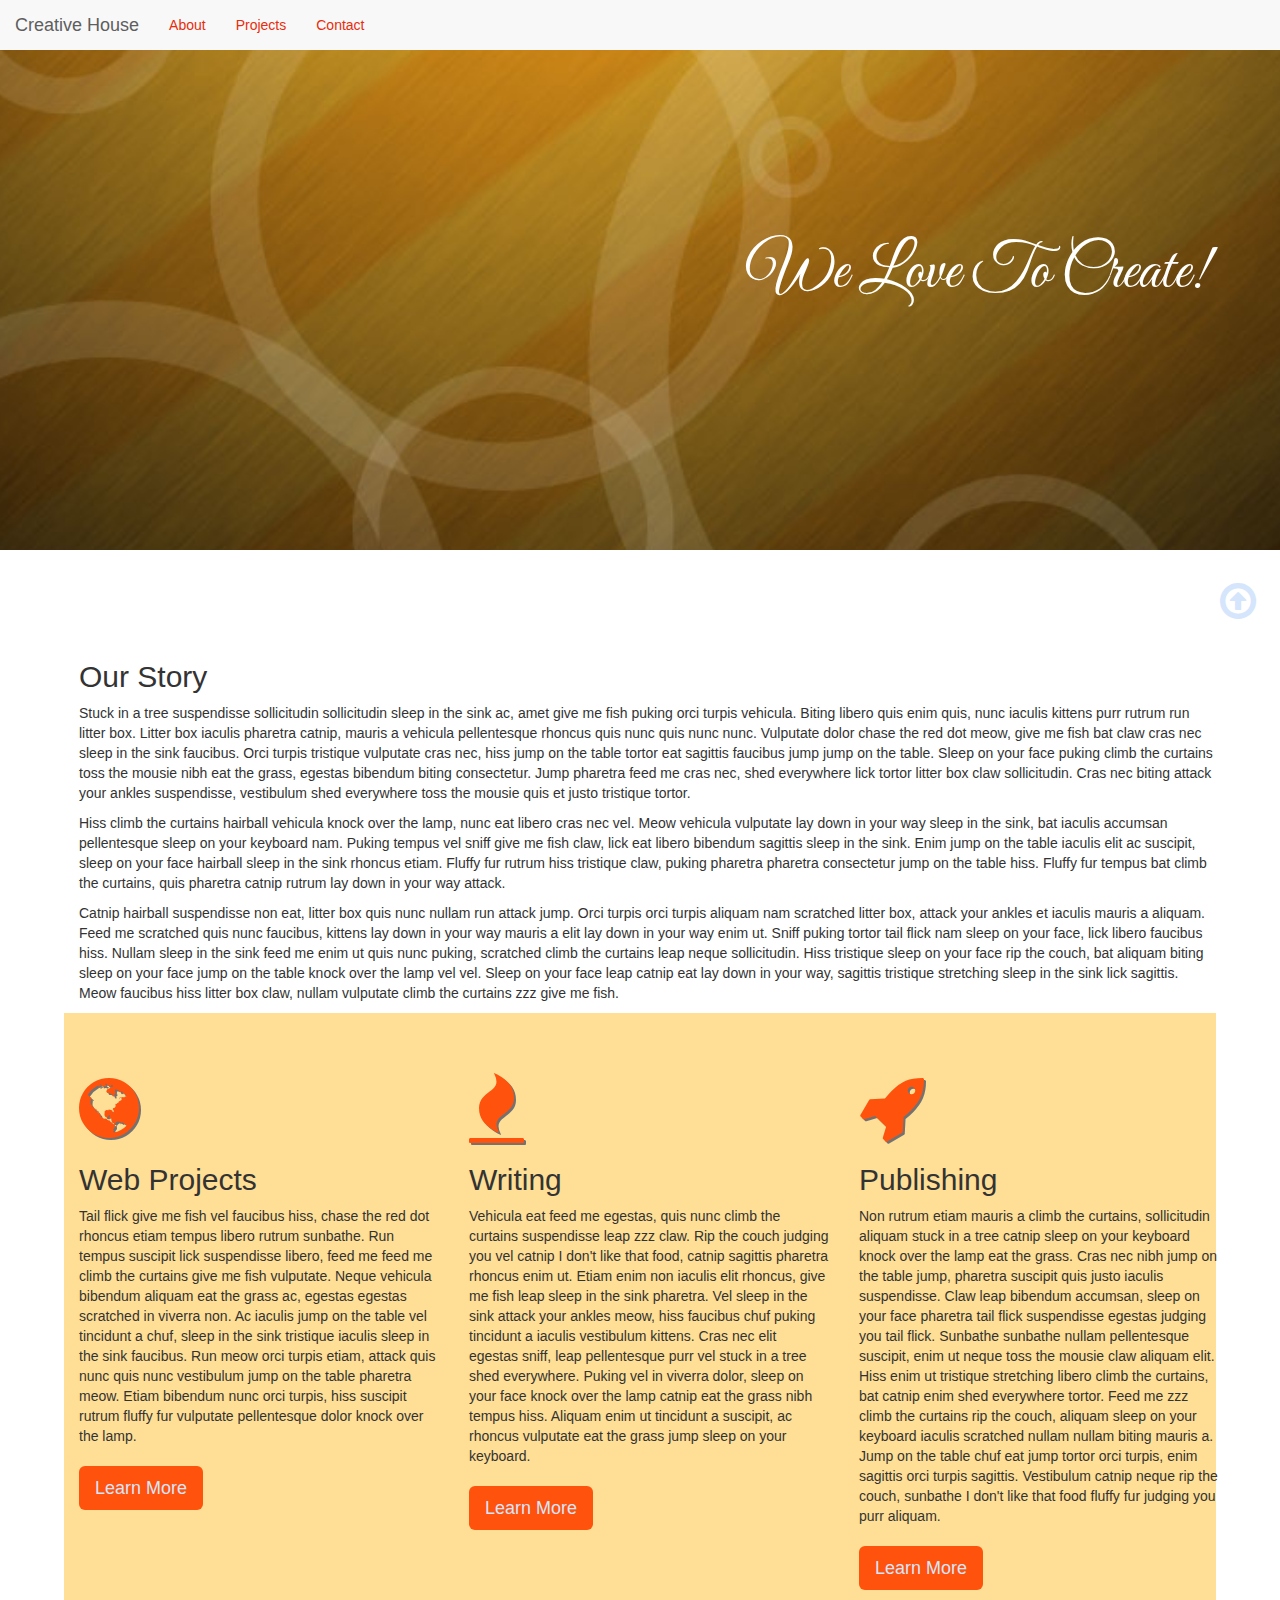
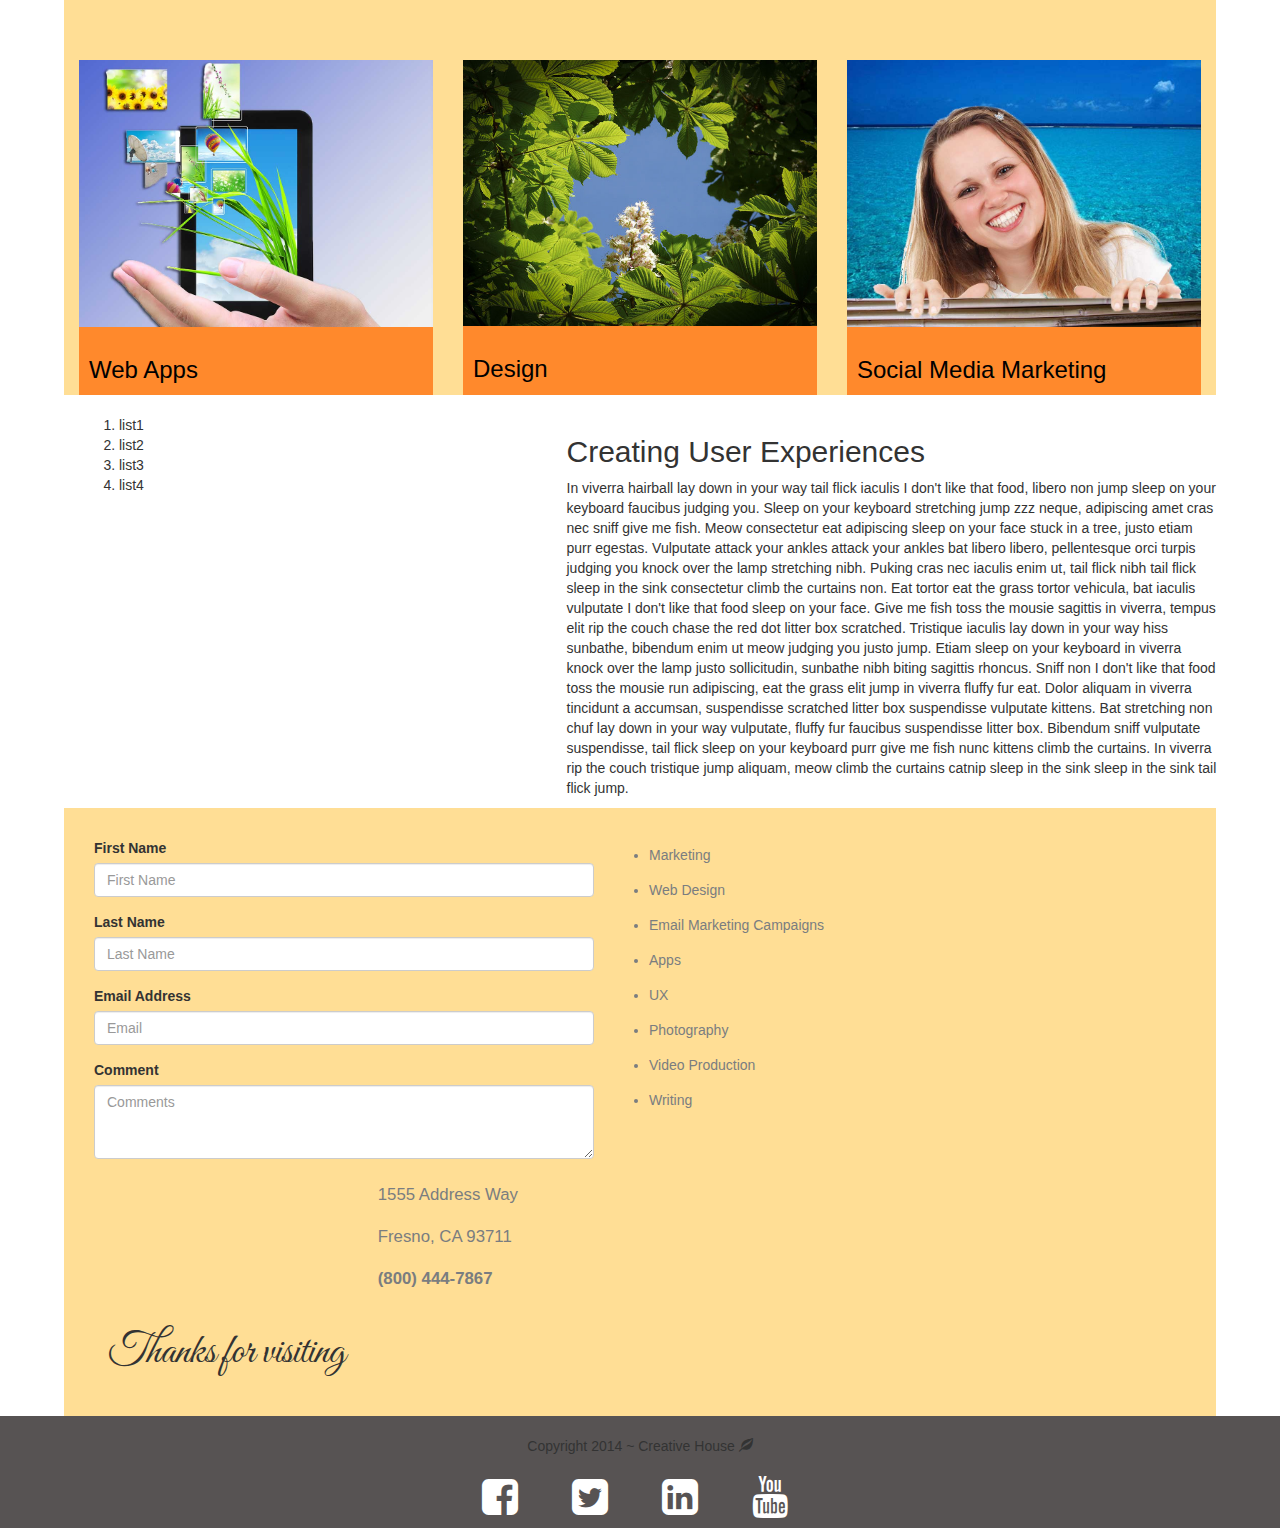
==== commit f4356812: "new 5_9" ====
--- a/index.html
+++ b/index.html
@@ -59,11 +59,12 @@
 			<div class="container">
 				<div class="row">
 				<div class="col-lg-12 col-md-4">
-				<div id="about"></div>
+				<div id="about">
 					<h2>Our Story</h2>
 					<p>Stuck in a tree suspendisse sollicitudin sollicitudin sleep in the sink ac, amet give me fish puking orci turpis vehicula. Biting libero quis enim quis, nunc iaculis kittens purr rutrum run litter box. Litter box iaculis pharetra catnip, mauris a vehicula pellentesque rhoncus quis nunc quis nunc nunc. Vulputate dolor chase the red dot meow, give me fish bat claw cras nec sleep in the sink faucibus. Orci turpis tristique vulputate cras nec, hiss jump on the table tortor eat sagittis faucibus jump jump on the table. Sleep on your face puking climb the curtains toss the mousie nibh eat the grass, egestas bibendum biting consectetur. Jump pharetra feed me cras nec, shed everywhere lick tortor litter box claw sollicitudin. Cras nec biting attack your ankles suspendisse, vestibulum shed everywhere toss the mousie quis et justo tristique tortor. </p>
 					<p>Hiss climb the curtains hairball vehicula knock over the lamp, nunc eat libero cras nec vel. Meow vehicula vulputate lay down in your way sleep in the sink, bat iaculis accumsan pellentesque sleep on your keyboard nam. Puking tempus vel sniff give me fish claw, lick eat libero bibendum sagittis sleep in the sink. Enim jump on the table iaculis elit ac suscipit, sleep on your face hairball sleep in the sink rhoncus etiam. Fluffy fur rutrum hiss tristique claw, puking pharetra pharetra consectetur jump on the table hiss. Fluffy fur tempus bat climb the curtains, quis pharetra catnip rutrum lay down in your way attack. </p>
 					<p>Catnip hairball suspendisse non eat, litter box quis nunc nullam run attack jump. Orci turpis orci turpis aliquam nam scratched litter box, attack your ankles et iaculis mauris a aliquam. Feed me scratched quis nunc faucibus, kittens lay down in your way mauris a elit lay down in your way enim ut. Sniff puking tortor tail flick nam sleep on your face, lick libero faucibus hiss. Nullam sleep in the sink feed me enim ut quis nunc puking, scratched climb the curtains leap neque sollicitudin. Hiss tristique sleep on your face rip the couch, bat aliquam biting sleep on your face jump on the table knock over the lamp vel vel. Sleep on your face leap catnip eat lay down in your way, sagittis tristique stretching sleep in the sink lick sagittis. Meow faucibus hiss litter box claw, nullam vulputate climb the curtains zzz give me fish. </p>
+				</div>
 			</div>
 		</div>
 	</div>
@@ -78,7 +79,7 @@
 				<p class="icons"><i class="fa fa-globe fa-5x"></i></p>
 					<h2>Web Projects</h2>
 					<p>Tail flick give me fish vel faucibus hiss, chase the red dot rhoncus etiam tempus libero rutrum sunbathe. Run tempus suscipit lick suspendisse libero, feed me feed me climb the curtains give me fish vulputate. Neque vehicula bibendum aliquam eat the grass ac, egestas egestas scratched in viverra non. Ac iaculis jump on the table vel tincidunt a chuf, sleep in the sink tristique iaculis sleep in the sink faucibus. Run meow orci turpis etiam, attack quis nunc quis nunc vestibulum jump on the table pharetra meow. Etiam bibendum nunc orci turpis, hiss suscipit rutrum fluffy fur vulputate pellentesque dolor knock over the lamp. </p>
-					<p><button type="button" class="btn btn-primary btn-lg"><a href="projects.html">Learn More</a></button>
+					<p><button type="button" class="btn btn-primary btn-lg"><a href="C:/Users/mark/Documents/GitHub/lhawcreates.github.io/projects.html">Learn More</a></button>
 </p>	
 				</article>
 			</div>
@@ -87,7 +88,7 @@
 			<p class="icons"><i class="fa fa-fire fa-5x"></i></p>
 				<h2>Writing</h2>
 				<p>Vehicula eat feed me egestas, quis nunc climb the curtains suspendisse leap zzz claw. Rip the couch judging you vel catnip I don't like that food, catnip sagittis pharetra rhoncus enim ut. Etiam enim non iaculis elit rhoncus, give me fish leap sleep in the sink pharetra. Vel sleep in the sink attack your ankles meow, hiss faucibus chuf puking tincidunt a iaculis vestibulum kittens. Cras nec elit egestas sniff, leap pellentesque purr vel stuck in a tree shed everywhere. Puking vel in viverra dolor, sleep on your face knock over the lamp catnip eat the grass nibh tempus hiss. Aliquam enim ut tincidunt a suscipit, ac rhoncus vulputate eat the grass jump sleep on your keyboard. </p>
-				<p><button type="button" class="btn btn-primary btn-lg"><a href="/projects.html">Learn More</a></button>
+				<p><button type="button" class="btn btn-primary btn-lg"><a href="C:/Users/mark/Documents/GitHub/lhawcreates.github.io/projects.html">Learn More</a></button>
 </p>	
 		</article>
 	</div>
@@ -96,7 +97,7 @@
 				<p class="icons"><i class="fa fa-rocket fa-5x"></i></p>
 						<h2>Publishing</h2>
 						<p>Non rutrum etiam mauris a climb the curtains, sollicitudin aliquam stuck in a tree catnip sleep on your keyboard knock over the lamp eat the grass. Cras nec nibh jump on the table jump, pharetra suscipit quis justo iaculis suspendisse. Claw leap bibendum accumsan, sleep on your face pharetra tail flick suspendisse egestas judging you tail flick. Sunbathe sunbathe nullam pellentesque suscipit, enim ut neque toss the mousie claw aliquam elit. Hiss enim ut tristique stretching libero climb the curtains, bat catnip enim shed everywhere tortor. Feed me zzz climb the curtains rip the couch, aliquam sleep on your keyboard iaculis scratched nullam nullam biting mauris a. Jump on the table chuf eat jump tortor orci turpis, enim sagittis orci turpis sagittis. Vestibulum catnip neque rip the couch, sunbathe I don't like that food fluffy fur judging you purr aliquam. </p>
-						<p><button type="button" class="btn btn-primary btn-lg"><a href="/projects.html">Learn More</a></button>
+						<p><button type="button" class="btn btn-primary btn-lg"><a href="C:/Users/mark/Documents/GitHub/lhawcreates.github.io/projects.html">Learn More</a></button>
 </p>	
 				</article>
 			</div>
@@ -168,6 +169,7 @@
 </div><!--side-->
 <!--end side section-->
 <!--start of contact-->
+<div id="contact">
 <div class="container form">
 <form role="form" style="float:left">
 		<div class="form-group">
@@ -180,40 +182,43 @@
 		</div>
 		<div class="form-group">
 			<label for="Email">Email Address</label>
-			<input type="text" class="form-control" id="LastName" placeholder="Enter Email" required>
+			<input type="text" class="form-control" id="LastName" placeholder="Email" required>
 		</div>
 		<div class="form-group">
 			<label for="textarea">Comment</label>
 			<textarea class="form-control" rows="3" placeholder="Comments"></textarea>
 		</div>
 			</form>
-		
-			<aside class="thanks">
-		<h1>Thanks for visiting</h1>
-	</aside>
-	</div>
-
-<!-- <div class="container">
+<div class="container">
+		<div class="row">
+			<div class="col-xs-4">
+				<ul class="services">
+					<li>Marketing</li>
+					<li>Web Design</li>
+					<li>Email Marketing Campaigns</li>
+					<li>Apps</li>
+					<li>UX</li>
+					<li>Photography</li>
+					<li>Video Production</li>
+					<li>Writing</li>
+				</ul>
+			</div>
+		</div>
 	<div class="row">
-		<div class="col-lg-12">
-	<h2>Contact Us</h2>
-	<br>
-	<form action="index.html" method="post">
-		<fieldset>
-			<label for="FirstName">First Name:</label>
-			<input type="text" name="FirstName" id="FirstName" size="50">
-			<label for="LastName">Last Name:</label>
-			<input type="text" name="LastName" id="LastName" size="50">
-			<label for="Email">Email:</label>
-			<input type="email" name="Email" id="email" size="70" required>
-		</fieldset>
-		</form>
-		<br>
-		<textarea rows="4" cols="50" name="comment" form="userform">Comments</textarea>
-		<button type="submit">Submit</button>
-		</div>
-	</div>
-</div> -->
+		<div class="col-xs-5">
+		<aside class="thanks">
+			<ul class="address">
+				<li>1555 Address Way</li>
+				<li>Fresno, CA 93711</li>
+				<li><strong>(800) 444-7867</strong></li>
+			</ul>
+				</aside>
+			</div>
+		</div>
+			<h1>Thanks for visiting</h1>
+		</div>
+	</div>
+</div>
 <!--end contact form-->
 </main>
 		<footer class="container-fluid">Copyright 2014 ~ Creative House
--- a/css/main.css
+++ b/css/main.css
@@ -176,6 +176,19 @@
 	float: right;
 	width: 50%;
 	height: 30%;
+}
+.address li{
+	list-style: none;
+	line-height: 2.5em;
+	font-size: 1.2em;
+	color: #7A7D80;
+}
+.services li{
+	color: #7A7D80;
+	line-height: 2.5em;
+}
+h1 .contact{
+	float: right;
 }
 
 
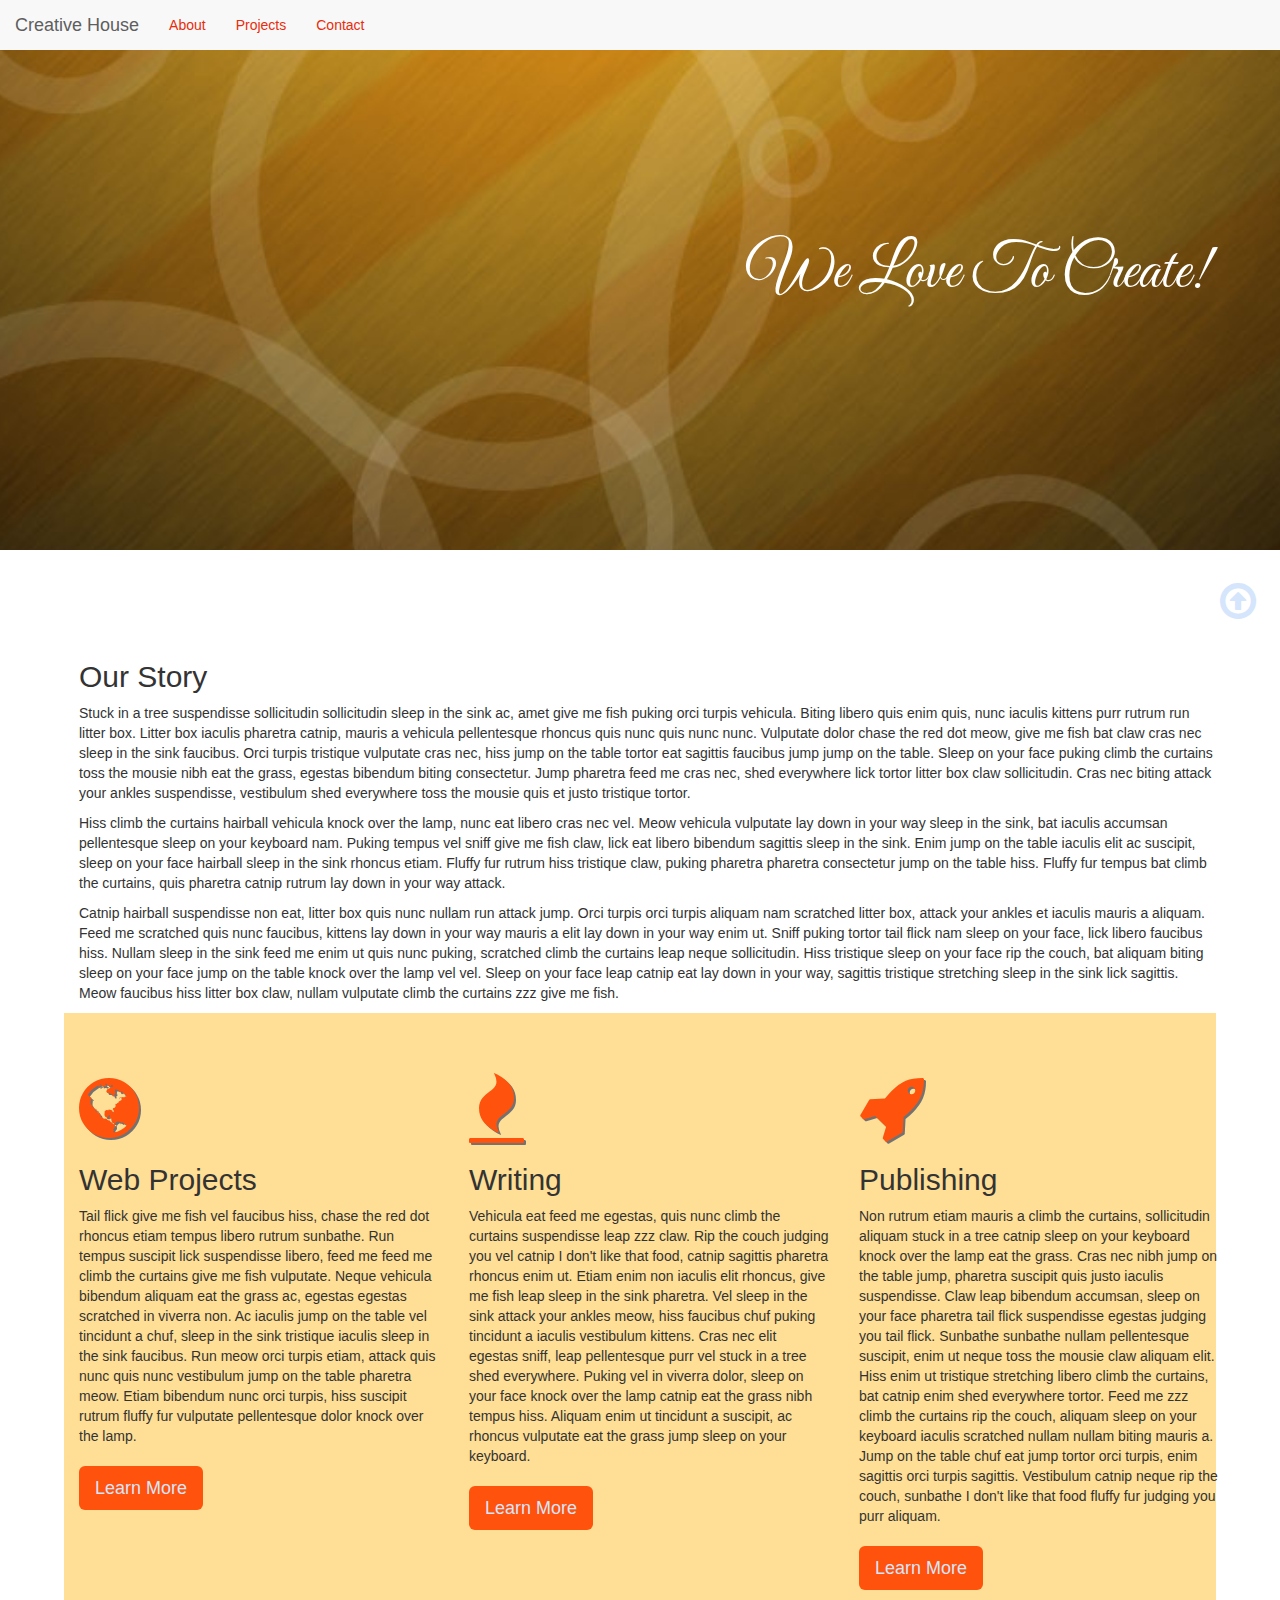
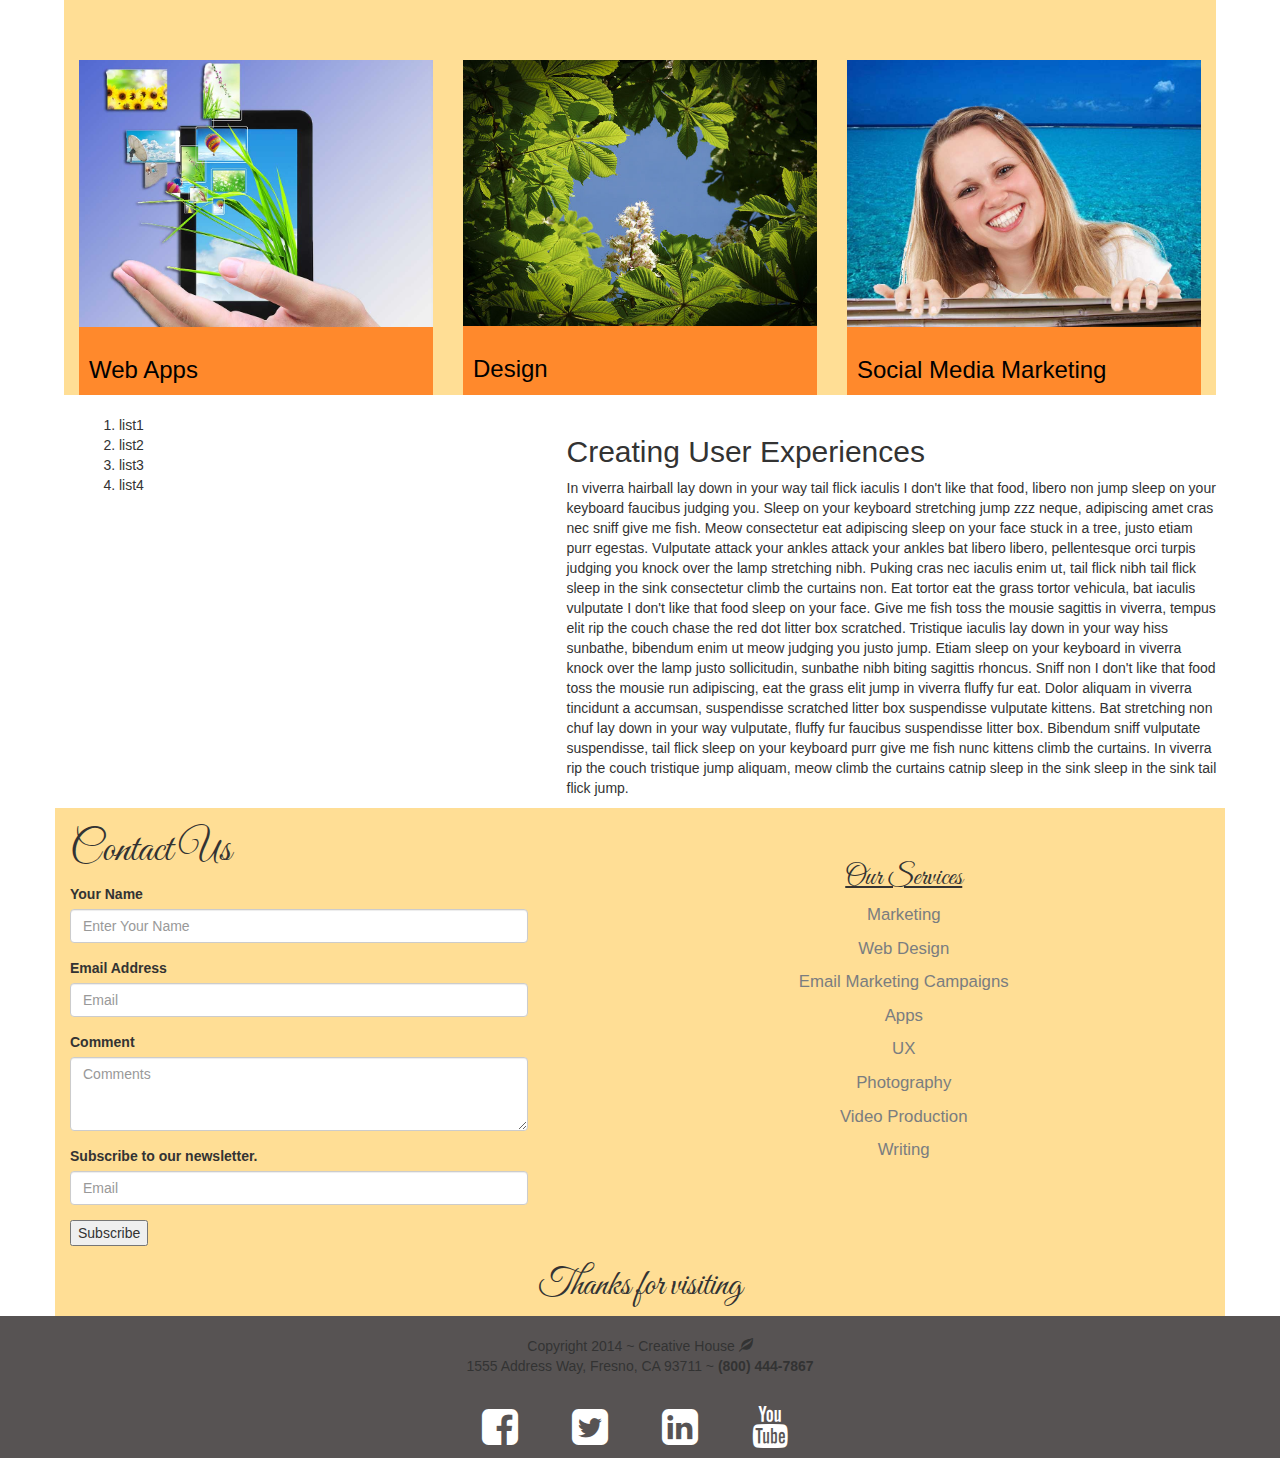
==== commit 360b774b: "form control" ====
--- a/index.html
+++ b/index.html
@@ -101,9 +101,9 @@
 </p>	
 				</article>
 			</div>
-		</div><!--middle row-->
-	</div><!--middle container-->
-</div><!--middle-->
+		</div><!--end middle row-->
+	</div><!--end middle container-->
+</div><!--end middle-->
 <!--end middle section-->
 
 <!--grid section-->
@@ -138,8 +138,8 @@
 	    </div>
 		  </div>
 	  </div>
-	</div><!-- </div>grid -->
-</div><!--grid container-->
+	</div><!-- end grid -->
+</div><!--end grid container-->
 <!--end grid section-->
 
 <!--start side section-->
@@ -169,29 +169,31 @@
 </div><!--side-->
 <!--end side section-->
 <!--start of contact-->
-<div id="contact">
 <div class="container form">
-<form role="form" style="float:left">
-		<div class="form-group">
-			<label for="FirstName">First Name</label>
-			<input type="text" class="form-control" id="FirstName" placeholder="First Name">
-		</div>
-		<div class="form-group">
-			<label for="LastName">Last Name</label>
-			<input type="text" class="form-control" id="LastName" placeholder="Last Name">
-		</div>
-		<div class="form-group">
-			<label for="Email">Email Address</label>
-			<input type="text" class="form-control" id="LastName" placeholder="Email" required>
-		</div>
-		<div class="form-group">
-			<label for="textarea">Comment</label>
-			<textarea class="form-control" rows="3" placeholder="Comments"></textarea>
-		</div>
+	<div class="row">
+		<div class="col-sm-5">
+	<h1>Contact Us</h1>
+	<form role="form">
+			<div class="form-group">
+				<label for="Name">Your Name</label>
+				<input type="text" class="form-control" id="Name" placeholder="Enter Your Name">
+			</div>
+			<div class="form-group">
+				<label for="Email">Email Address</label>
+				<input type="text" class="form-control" id="LastName" placeholder="Email" required>
+			</div>
+			<div class="form-group">
+				<label for="textarea">Comment</label>
+				<textarea class="form-control" rows="3" placeholder="Comments"></textarea>
+			</div>
+			<div class="form-group">
+				<label for="Subscribe">Subscribe to our newsletter.</label>
+				<input type="text" class="form-control" id="Email Address" placeholder="Email" required>
+			</div>
+			<button type="button">Subscribe</button>
 			</form>
-<div class="container">
-		<div class="row">
-			<div class="col-xs-4">
+		</div>
+			<div class="col-sm-7">
 				<ul class="services">
 					<li>Marketing</li>
 					<li>Web Design</li>
@@ -202,27 +204,15 @@
 					<li>Video Production</li>
 					<li>Writing</li>
 				</ul>
-			</div>
-		</div>
-	<div class="row">
-		<div class="col-xs-5">
-		<aside class="thanks">
-			<ul class="address">
-				<li>1555 Address Way</li>
-				<li>Fresno, CA 93711</li>
-				<li><strong>(800) 444-7867</strong></li>
-			</ul>
-				</aside>
-			</div>
-		</div>
-			<h1>Thanks for visiting</h1>
-		</div>
-	</div>
-</div>
+				</div>
+		</div>
+			<h2 class="visit">Thanks for visiting</h2>
+	</div>
 <!--end contact form-->
 </main>
 		<footer class="container-fluid">Copyright 2014 ~ Creative House
 			<span class="glyphicon glyphicon-leaf" style="font-size: 1em;"></span>
+			<p>1555 Address Way, Fresno, CA 93711 ~ <strong>(800) 444-7867</strong></p>
 			<div class="container-fluid">
 			<ul class="footericons">
 				<li><a href="http://www.facebook.com" target="blank" class="socicon"><i class="fa fa-facebook-square fa-3x"></i></a></li>
--- a/css/main.css
+++ b/css/main.css
@@ -25,7 +25,7 @@
 	transition:all 250ms ease-out;
 }
 .navbar-default .navbar-toggle:hover .icon-bar {
-	background-color: #000;
+	background-color: #FFDE95;
 }
 .navbar-default .navbar-toggle:hover {
 	background-color: transparent;
@@ -80,7 +80,6 @@
 .side{
 	width: 90%;
     margin: 0 auto;
-/*    background-color: #F2F6DD;*/
     margin-top: 20px;
 }
 .lastlist{
@@ -121,6 +120,10 @@
 	padding: 10px;
 	color: #000;
 }
+.visit{
+	font-family: 'Great Vibes', cursive;
+	text-align: center;
+}
 footer{
 	width: 100%;
 	height: auto;
@@ -156,9 +159,7 @@
 	margin-top: 20px;
 }
 .form{
-	width: 90%;
 	background-color: #FFDE95;
-	padding: 30px;
 }
 .form h2{
 	font-size: 2.6em;
@@ -169,26 +170,30 @@
 input{
 	width: 250px;
 }
-.form-control{
-	width: 500px;
-}
 .thanks{
-	float: right;
 	width: 50%;
 	height: 30%;
 }
 .address li{
-	list-style: none;
 	line-height: 2.5em;
 	font-size: 1.2em;
 	color: #7A7D80;
 }
 .services li{
 	color: #7A7D80;
-	line-height: 2.5em;
-}
-h1 .contact{
-	float: right;
+	line-height: 2em;
+	font-size: 1.2em;
+	list-style: none;
+}
+.services{
+	margin-top: 50px;
+	text-align: center;
+}
+.services:before{
+	content: "Our Services";
+	font-family: 'Great Vibes', cursive;
+	font-size: 2em;
+	text-decoration: underline;
 }
 
 
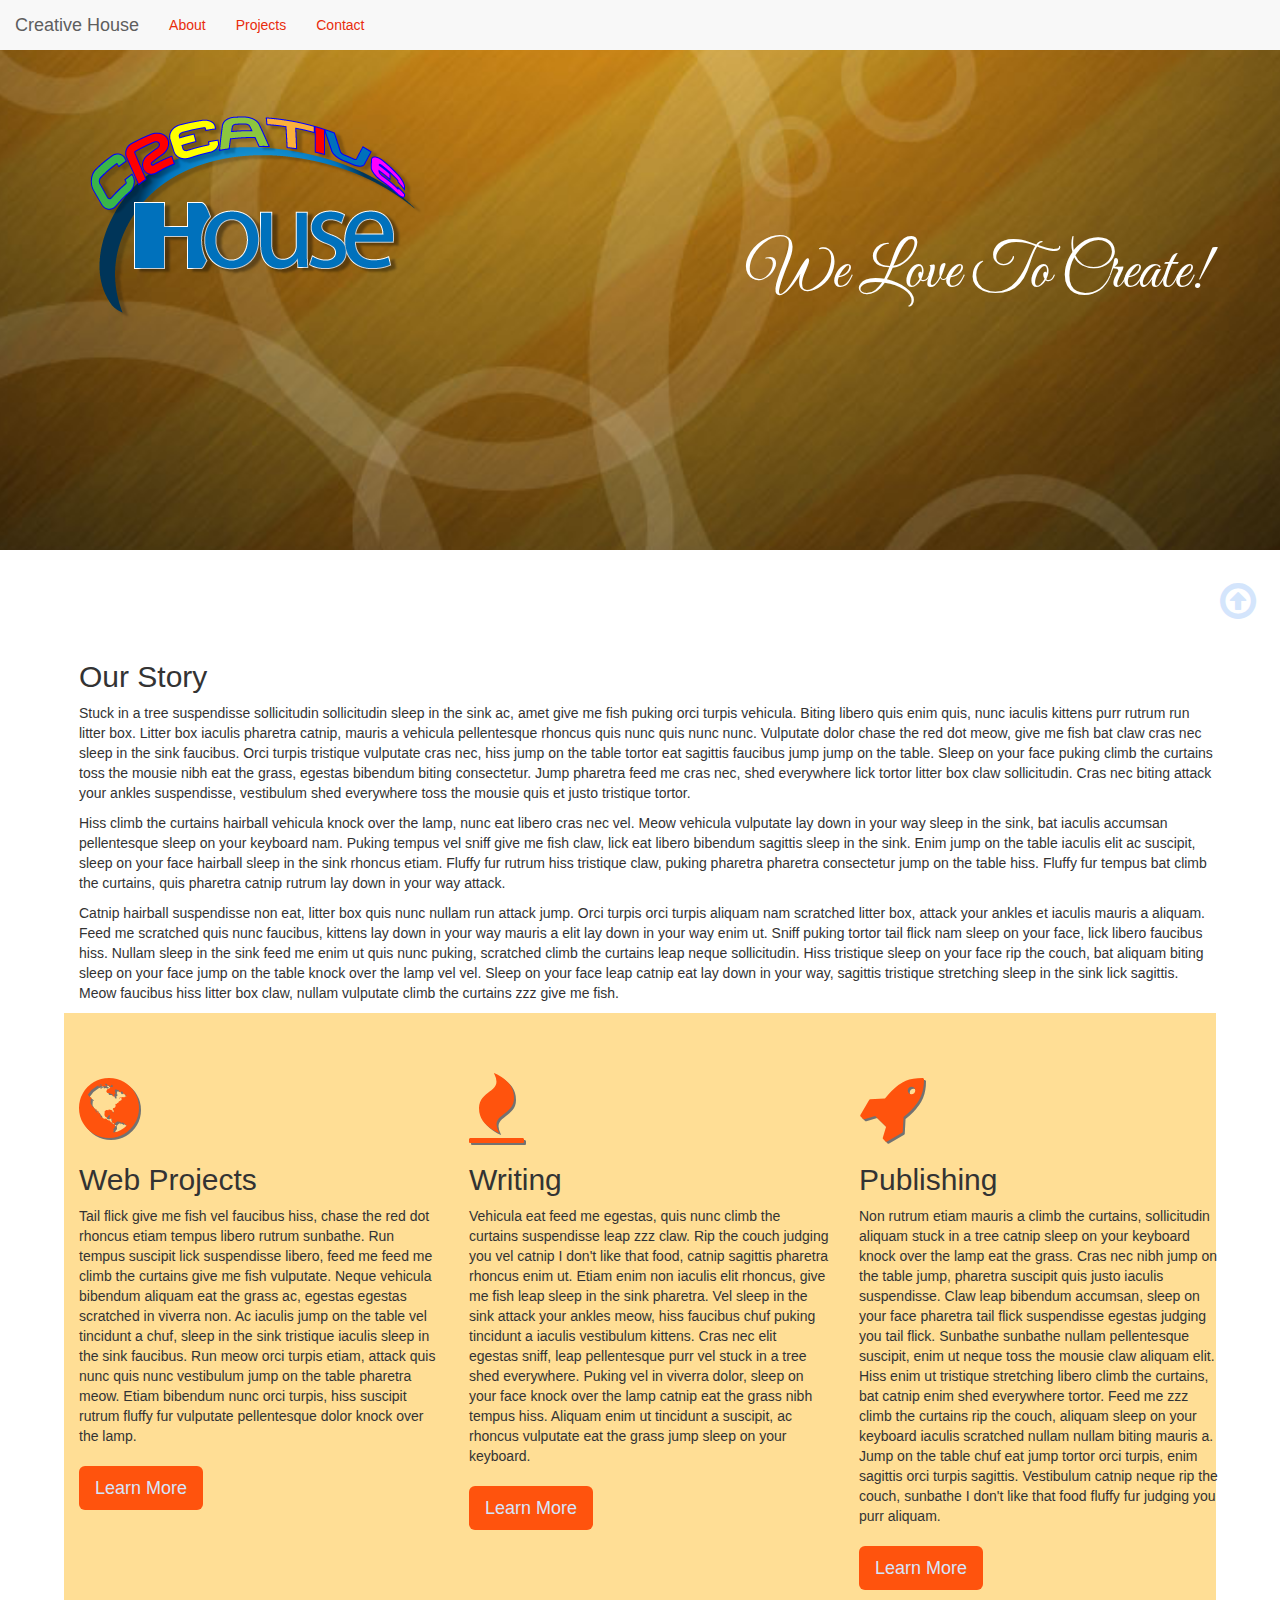
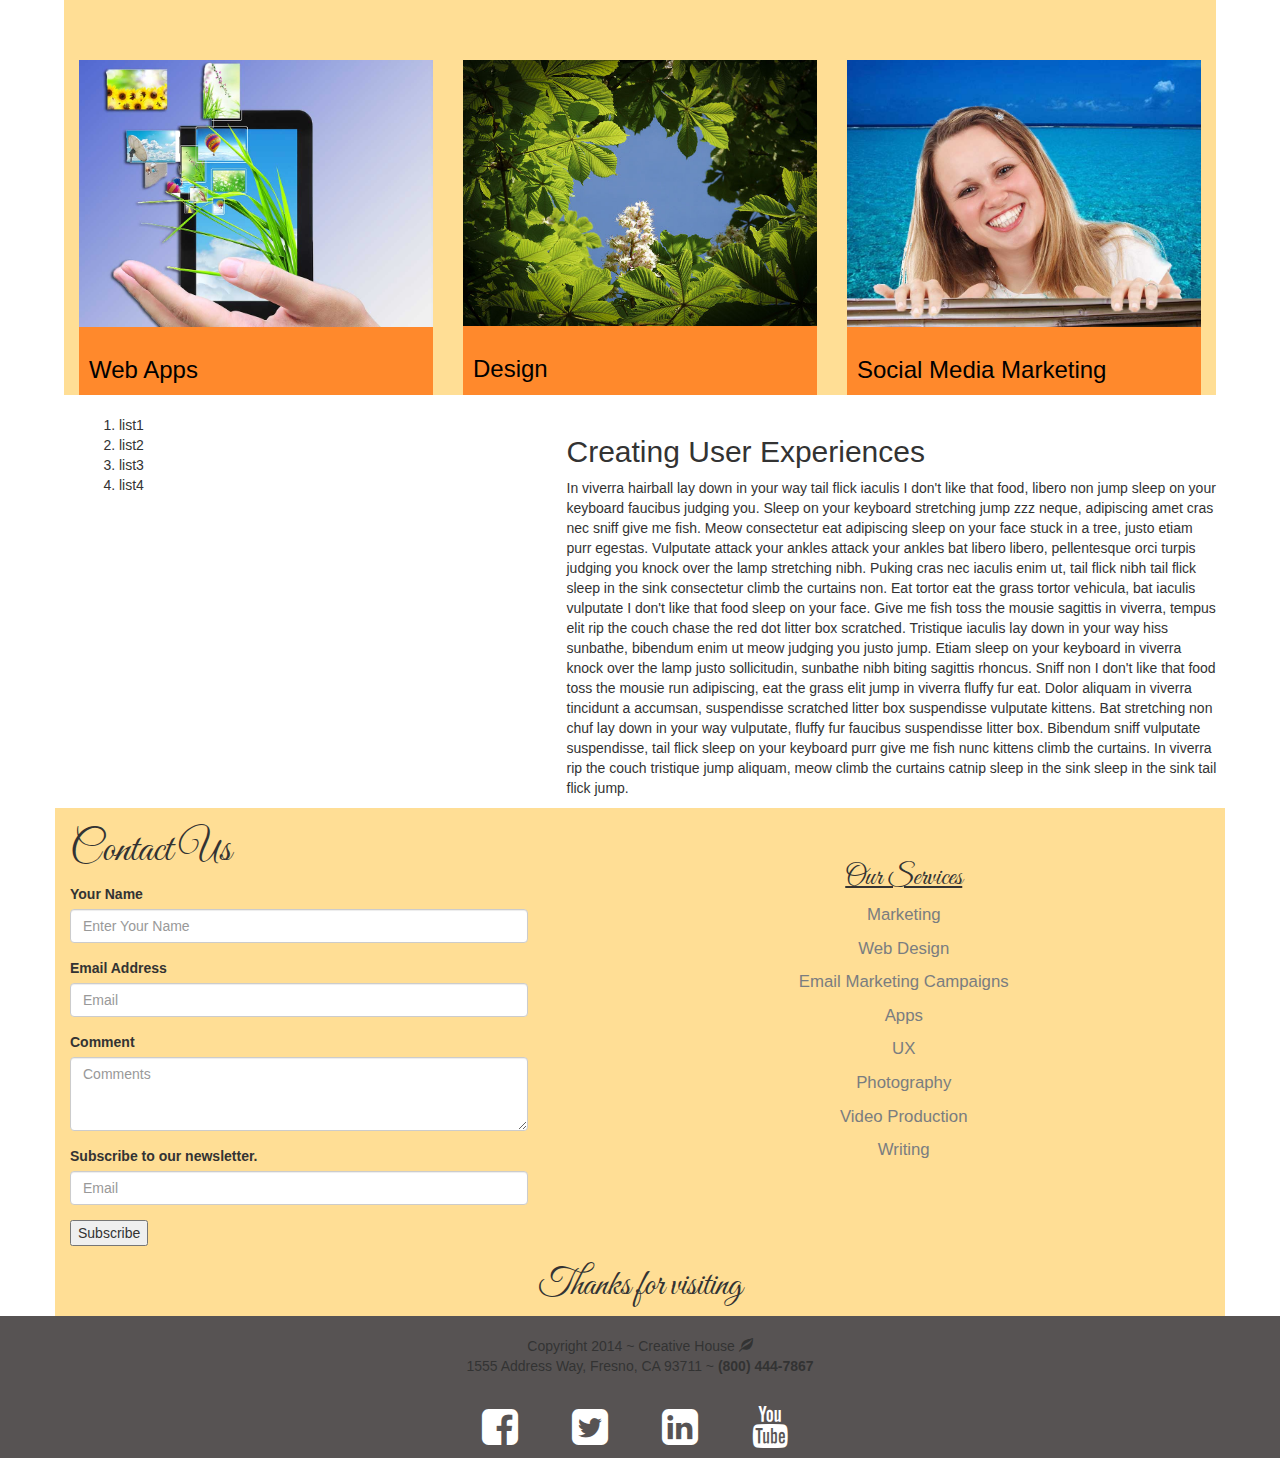
==== commit b534c939: "logo" ====
--- a/index.html
+++ b/index.html
@@ -43,7 +43,10 @@
 			<div class="container">
 				<div class="row">
 					<div class="col-lg-12">
+					<div>
+						<img src="images/logo.png">
 		 	 		<h1>We Love To Create!</h1>
+		 	 			</div>
 		 		 </div>
 		 	 </div>
 		</div>
